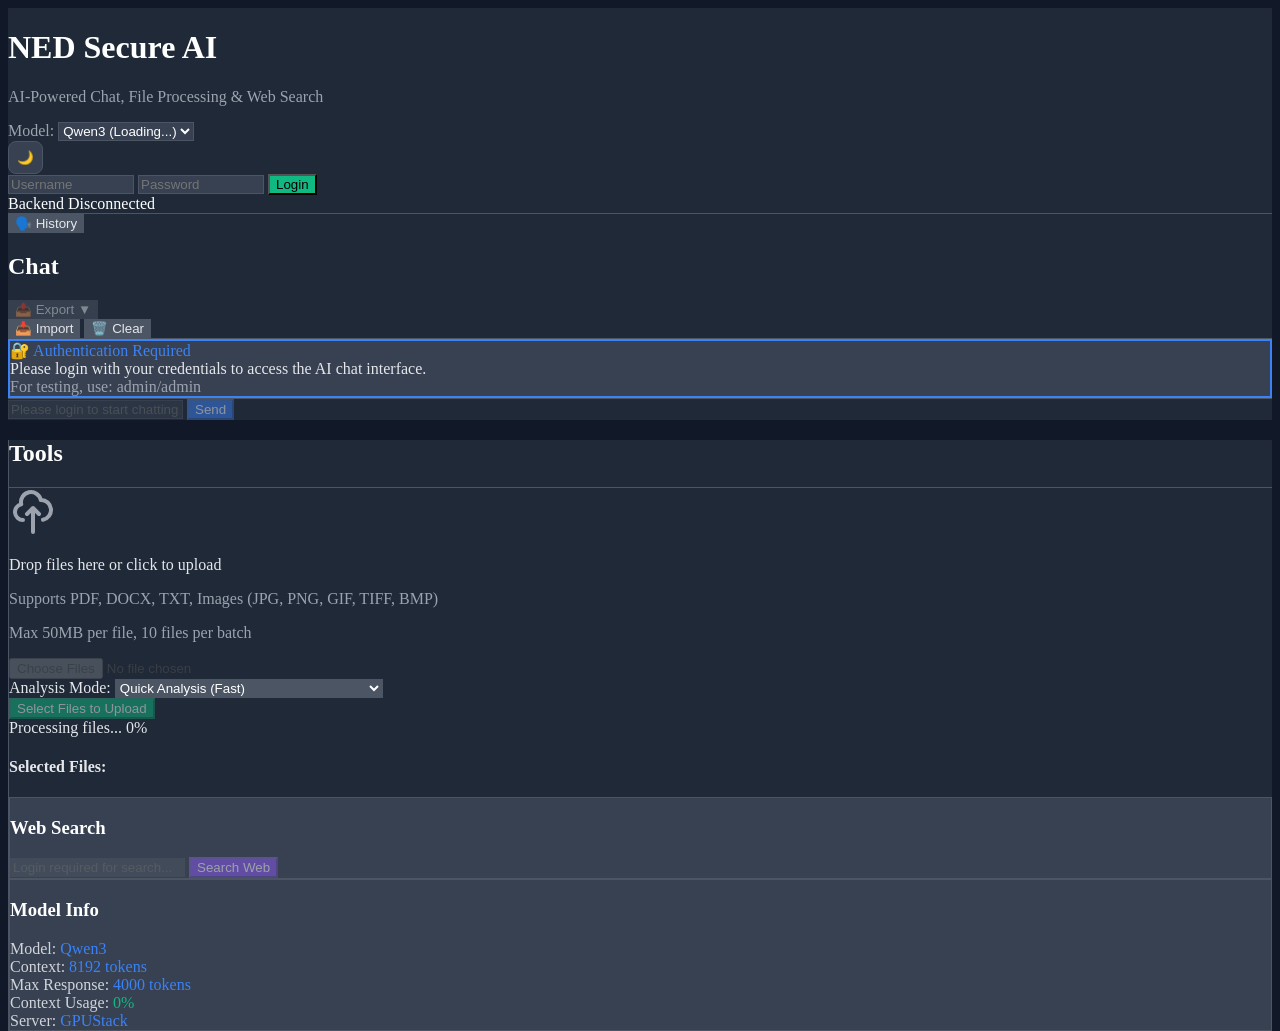
==== frontend/public/index.html @ 00bcbcbb "Initial clean project setup" ====
<!DOCTYPE html>
<html lang="en">
<head>
    <meta charset="UTF-8">
    <meta name="viewport" content="width=device-width, initial-scale=1.0">
    <title>NED Secure AI - CACHE BUSTER 21:52</title>
    <script src="./config.js"></script>
    <link rel="stylesheet" href="./static/styles/main.css?v=2025-01-29-23:00:00">
    <script src="./static/assets/marked.min.js"></script>
    <script src="./static/assets/highlight.min.js"></script>
    <link rel="stylesheet" href="./static/assets/github-dark.min.css" id="hljs-dark">
    <link rel="stylesheet" href="./static/assets/github.min.css" id="hljs-light" disabled>
    <style>
        /* Theme Variables */
        :root {
            --bg-primary: #111827;
            --bg-secondary: #1f2937;
            --bg-tertiary: #374151;
            --bg-quaternary: #4b5563;
            --text-primary: #ffffff;
            --text-secondary: #e5e7eb;
            --text-tertiary: #d1d5db;
            --text-muted: #9ca3af;
            --border-color: #4b5563;
            --accent-blue: #3b82f6;
            --accent-green: #10b981;
            --accent-purple: #8b5cf6;
            --accent-yellow: #f59e0b;
            --accent-red: #ef4444;
        }
        
        [data-theme="light"] {
            --bg-primary: #ffffff;
            --bg-secondary: #f9fafb;
            --bg-tertiary: #f3f4f6;
            --bg-quaternary: #e5e7eb;
            --text-primary: #111827;
            --text-secondary: #374151;
            --text-tertiary: #4b5563;
            --text-muted: #6b7280;
            --border-color: #d1d5db;
            --accent-blue: #2563eb;
            --accent-green: #059669;
            --accent-purple: #7c3aed;
            --accent-yellow: #d97706;
            --accent-red: #dc2626;
        }
        
        .chat-message {
            animation: fadeIn 0.3s ease-in;
        }
        @keyframes fadeIn {
            from { opacity: 0; transform: translateY(10px); }
            to { opacity: 1; transform: translateY(0); }
        }
        
        /* Theme toggle button */
        .theme-toggle {
            background: var(--bg-tertiary);
            border: 1px solid var(--border-color);
            color: var(--text-secondary);
            padding: 0.5rem;
            border-radius: 0.5rem;
            cursor: pointer;
            transition: all 0.2s;
        }
        
        .theme-toggle:hover {
            background: var(--bg-quaternary);
        }
        
        /* Markdown Styling using CSS Variables */
        .markdown-content h1, .markdown-content h2, .markdown-content h3 {
            color: var(--text-primary);
            font-weight: bold;
            margin: 1rem 0 0.5rem 0;
        }
        .markdown-content h1 { font-size: 1.5rem; border-bottom: 2px solid var(--border-color); padding-bottom: 0.5rem; }
        .markdown-content h2 { font-size: 1.3rem; border-bottom: 1px solid var(--border-color); padding-bottom: 0.3rem; }
        .markdown-content h3 { font-size: 1.1rem; }
        
        .markdown-content p {
            margin: 0.75rem 0;
            line-height: 1.6;
            color: var(--text-secondary);
        }
        
        .markdown-content code {
            background-color: var(--bg-tertiary);
            color: var(--accent-yellow);
            padding: 0.125rem 0.25rem;
            border-radius: 0.25rem;
            font-family: 'Consolas', 'Monaco', 'Courier New', monospace;
            font-size: 0.875rem;
        }
        
        .markdown-content pre {
            background-color: var(--bg-secondary);
            border: 1px solid var(--border-color);
            border-radius: 0.5rem;
            padding: 1rem;
            margin: 1rem 0;
            overflow-x: auto;
            position: relative;
        }
        
        .markdown-content pre code {
            background: none;
            color: var(--text-secondary);
            padding: 0;
            font-size: 0.875rem;
        }
        
        .markdown-content blockquote {
            border-left: 4px solid var(--accent-blue);
            margin: 1rem 0;
            padding-left: 1rem;
            color: var(--text-tertiary);
            font-style: italic;
        }
        
        .markdown-content ul, .markdown-content ol {
            margin: 0.75rem 0;
            padding-left: 1.5rem;
            color: var(--text-secondary);
        }
        
        .markdown-content li {
            margin: 0.25rem 0;
        }
        
        .markdown-content table {
            border-collapse: collapse;
            width: 100%;
            margin: 1rem 0;
        }
        
        .markdown-content th, .markdown-content td {
            border: 1px solid var(--border-color);
            padding: 0.5rem;
            text-align: left;
            color: var(--text-secondary);
        }
        
        .markdown-content th {
            background-color: var(--bg-tertiary);
            font-weight: bold;
            color: var(--text-primary);
        }
        
        .markdown-content a {
            color: var(--accent-blue);
            text-decoration: underline;
        }
        
        .markdown-content a:hover {
            opacity: 0.8;
        }
        
        .markdown-content strong {
            font-weight: bold;
            color: var(--text-primary);
        }
        
        .markdown-content em {
            font-style: italic;
            color: var(--text-secondary);
        }
        
        /* Copy button for code blocks */
        .code-block-wrapper {
            position: relative;
        }
        
        .copy-button {
            position: absolute;
            top: 0.5rem;
            right: 0.5rem;
            background-color: var(--bg-quaternary);
            color: var(--text-secondary);
            border: none;
            padding: 0.25rem 0.5rem;
            border-radius: 0.25rem;
            font-size: 0.75rem;
            cursor: pointer;
            opacity: 0.7;
            transition: opacity 0.2s;
        }
        
        .copy-button:hover {
            opacity: 1;
        }
    </style>
</head>
<body style="background-color: var(--bg-primary); color: var(--text-primary); display: flex; flex-direction: column; height: 100vh; overflow: hidden;" class="h-screen overflow-hidden flex flex-col">
    <!-- Header -->
    <div style="background-color: var(--bg-secondary); border-bottom: 1px solid var(--border-color);" class="px-6 py-4 flex-shrink-0">
        <div class="flex items-center justify-between">
            <div>
                <h1 class="text-2xl font-bold" style="color: var(--text-primary);">NED Secure AI</h1>
                <p class="text-sm" style="color: var(--text-muted);">AI-Powered Chat, File Processing & Web Search</p>
            </div>
            <div class="flex items-center gap-4">
                <!-- Model Selector -->
                <div class="flex items-center gap-2">
                    <span class="text-sm" style="color: var(--text-muted);">Model:</span>
                    <select 
                        id="modelSelector" 
                        class="px-3 py-1 rounded border focus:outline-none focus:ring-2 transition-colors text-sm"
                        style="background-color: var(--bg-tertiary); border: 1px solid var(--border-color); color: var(--text-primary);"
                        onchange="changeModel()"
                    >
                        <option value="qwen3">Qwen3 (Loading...)</option>
                    </select>
                </div>
                
                <button onclick="toggleTheme()" class="theme-toggle" title="Toggle Theme">
                    <span id="themeIcon">🌙</span>
                </button>
                
                <!-- Auth Section -->
                <div id="authSection" class="flex items-center gap-4">
                    <div id="loginForm" style="display: block;">
                        <div class="flex items-center gap-2">
                            <input 
                                type="text" 
                                id="username" 
                                placeholder="Username" 
                                class="px-3 py-2 rounded text-sm focus:outline-none focus:ring-2"
                                style="background-color: var(--bg-tertiary); border: 1px solid var(--border-color); color: var(--text-primary); focus:ring-color: var(--accent-blue); width: 120px;"
                                onkeypress="handleAuthKeyPress(event)"
                            />
                            <input 
                                type="password" 
                                id="password" 
                                placeholder="Password" 
                                class="px-3 py-2 rounded text-sm focus:outline-none focus:ring-2"
                                style="background-color: var(--bg-tertiary); border: 1px solid var(--border-color); color: var(--text-primary); focus:ring-color: var(--accent-blue); width: 120px;"
                                onkeypress="handleAuthKeyPress(event)"
                            />
                            <button 
                                onclick="login()" 
                                class="px-4 py-2 rounded text-sm font-medium text-white transition-colors"
                                style="background-color: var(--accent-green);"
                                onmouseover="this.style.opacity='0.9'"
                                onmouseout="this.style.opacity='1'"
                            >
                                Login
                            </button>
                        </div>
                    </div>
                    <div id="logoutSection" style="display: none;">
                        <div class="flex items-center gap-3">
                            <span class="text-sm" style="color: var(--text-primary);">Welcome, <span id="userDisplay"></span></span>
                            <button 
                                id="logoutButton"
                                onclick="logout()"
                                class="px-3 py-2 rounded text-sm font-medium text-white transition-colors"
                                style="background-color: var(--accent-red);"
                                onmouseover="this.style.opacity='0.9'"
                                onmouseout="this.style.opacity='1'"
                            >
                                Logout
                            </button>
                        </div>
                    </div>
                </div>
                
                <div id="connectionStatus" class="text-sm">
                    <div class="flex items-center gap-2">
                        <div class="w-3 h-3 bg-yellow-400 rounded-full"></div>
                        <span>Checking connection...</span>
                    </div>
                </div>
            </div>
        </div>
    </div>

    <!-- Main Interface -->
    <div class="flex flex-1 min-h-0">
        <!-- Conversation History Sidebar -->
        <div id="conversationSidebar" class="w-80 flex flex-col" style="background-color: var(--bg-secondary); border-right: 1px solid var(--border-color); display: none;">
            <div class="p-4" style="border-bottom: 1px solid var(--border-color);">
                <div class="flex items-center justify-between mb-4">
                    <h2 class="text-lg font-semibold" style="color: var(--text-primary);">Chat History</h2>
                    <button 
                        onclick="toggleConversationSidebar()" 
                        class="px-2 py-1 rounded text-xs"
                        style="background-color: var(--bg-tertiary); color: var(--text-secondary); border: 1px solid var(--border-color);"
                        title="Hide conversation history"
                    >
                        ✕
                    </button>
                </div>
                <div class="flex gap-2">
                    <button 
                        onclick="createNewConversation()" 
                        class="flex-1 px-3 py-2 rounded text-sm font-medium text-white transition-colors"
                        style="background-color: var(--accent-green);"
                        onmouseover="this.style.opacity='0.9'"
                        onmouseout="this.style.opacity='1'"
                    >
                        + New Chat
                    </button>
                </div>
                <div class="mt-3">
                    <input 
                        type="text" 
                        id="conversationSearch" 
                        placeholder="Search conversations..." 
                        class="w-full px-3 py-2 rounded text-sm focus:outline-none focus:ring-2"
                        style="background-color: var(--bg-tertiary); border: 1px solid var(--border-color); color: var(--text-primary);"
                        oninput="searchConversations()"
                    >
                </div>
            </div>
            
            <div class="flex-1 overflow-y-auto">
                <div id="conversationList" class="p-2">
                    <div class="text-center py-8 text-sm" style="color: var(--text-muted);">
                        No conversations yet. Start a new chat!
                    </div>
                </div>
            </div>
            
            <div class="p-4" style="border-top: 1px solid var(--border-color);">
                <div id="conversationStats" class="text-xs space-y-1" style="color: var(--text-muted);">
                    <div>Total conversations: <span id="totalConversations">0</span></div>
                    <div>Total messages: <span id="totalMessages">0</span></div>
                </div>
            </div>
        </div>
        
        <!-- Chat Section -->
        <div class="flex-1 flex flex-col">
            <div class="flex-1 flex flex-col m-4 rounded-lg min-h-0" style="background-color: var(--bg-secondary);">
                <div class="p-4 flex-shrink-0 flex items-center justify-between" style="border-bottom: 1px solid var(--border-color);">
                    <div class="flex items-center gap-3">
                        <button 
                            id="toggleHistoryButton"
                            onclick="toggleConversationSidebar()" 
                            class="px-3 py-1 rounded text-xs transition-colors flex items-center gap-1"
                            style="background-color: var(--bg-quaternary); color: var(--text-secondary); border: 1px solid var(--border-color);"
                            onmouseover="this.style.backgroundColor='var(--accent-blue)'; this.style.color='white'"
                            onmouseout="this.style.backgroundColor='var(--bg-quaternary)'; this.style.color='var(--text-secondary)'"
                            title="Toggle conversation history"
                        >
                            🗣️ History
                        </button>
                        <h2 class="text-xl font-semibold" style="color: var(--text-primary);">Chat</h2>
                    </div>
                    <div class="flex items-center gap-2">
                        <!-- Export Dropdown -->
                        <div class="relative" id="exportDropdown">
                            <button 
                                onclick="toggleExportDropdown()" 
                                class="px-3 py-1 rounded text-xs transition-colors flex items-center gap-1"
                                style="background-color: var(--bg-quaternary); color: var(--text-secondary); border: 1px solid var(--border-color);"
                                onmouseover="this.style.backgroundColor='var(--accent-blue)'; this.style.color='white'"
                                onmouseout="this.style.backgroundColor='var(--bg-quaternary)'; this.style.color='var(--text-secondary)'"
                                title="Export conversation in different formats"
                            >
                                📤 Export ▼
                            </button>
                            <div 
                                id="exportMenu" 
                                class="absolute top-full left-0 mt-1 w-40 rounded shadow-lg z-10" 
                                style="background-color: var(--bg-tertiary); border: 1px solid var(--border-color); display: none;"
                            >
                                <button 
                                    onclick="exportConversation('markdown')" 
                                    class="w-full text-left px-3 py-2 text-xs hover:bg-opacity-80 transition-colors"
                                    style="color: var(--text-primary); background-color: transparent;"
                                    onmouseover="this.style.backgroundColor='var(--accent-blue)'; this.style.color='white'"
                                    onmouseout="this.style.backgroundColor='transparent'; this.style.color='var(--text-primary)'"
                                >
                                    📄 Markdown (.md)
                                </button>
                                <button 
                                    onclick="exportConversation('text')" 
                                    class="w-full text-left px-3 py-2 text-xs hover:bg-opacity-80 transition-colors"
                                    style="color: var(--text-primary); background-color: transparent;"
                                    onmouseover="this.style.backgroundColor='var(--accent-blue)'; this.style.color='white'"
                                    onmouseout="this.style.backgroundColor='transparent'; this.style.color='var(--text-primary)'"
                                >
                                    📝 Plain Text (.txt)
                                </button>
                                <button 
                                    onclick="exportConversation('json')" 
                                    class="w-full text-left px-3 py-2 text-xs hover:bg-opacity-80 transition-colors"
                                    style="color: var(--text-primary); background-color: transparent;"
                                    onmouseover="this.style.backgroundColor='var(--accent-blue)'; this.style.color='white'"
                                    onmouseout="this.style.backgroundColor='transparent'; this.style.color='var(--text-primary)'"
                                >
                                    🔧 JSON (Technical)
                                </button>
                            </div>
                        </div>
                        
                        <!-- Import Button -->
                        <button 
                            onclick="triggerImport()" 
                            class="px-3 py-1 rounded text-xs transition-colors"
                            style="background-color: var(--bg-quaternary); color: var(--text-secondary); border: 1px solid var(--border-color);"
                            onmouseover="this.style.backgroundColor='var(--accent-green)'; this.style.color='white'"
                            onmouseout="this.style.backgroundColor='var(--bg-quaternary)'; this.style.color='var(--text-secondary)'"
                            title="Import conversation from JSON, Markdown, or Text file"
                        >
                            📥 Import
                        </button>
                        
                        <!-- Hidden file input for import -->
                        <input 
                            type="file" 
                            id="importFileInput" 
                            accept=".json,.md,.txt" 
                            style="display: none;" 
                            onchange="importConversation()"
                        >
                        
                        <!-- Clear Button -->
                        <button 
                            onclick="clearChat()" 
                            class="px-3 py-1 rounded text-xs transition-colors"
                            style="background-color: var(--bg-quaternary); color: var(--text-secondary); border: 1px solid var(--border-color);"
                            onmouseover="this.style.backgroundColor='var(--accent-red)'; this.style.color='white'"
                            onmouseout="this.style.backgroundColor='var(--bg-quaternary)'; this.style.color='var(--text-secondary)'"
                            title="Clear all chat messages"
                        >
                            🗑️ Clear
                        </button>
                    </div>
                </div>
                
                <!-- Chat Messages -->
                <div id="chatMessages" class="flex-1 overflow-y-auto p-4 min-h-0" style="background-color: var(--bg-primary);">
                    <div class="auth-required-message text-center p-8">
                        <div class="inline-block px-6 py-4 rounded-lg" style="background-color: var(--bg-tertiary); border: 2px solid var(--accent-blue);">
                            <div class="text-lg font-semibold mb-2" style="color: var(--accent-blue);">🔐 Authentication Required</div>
                            <div class="text-sm" style="color: var(--text-secondary);">Please login with your credentials to access the AI chat interface.</div>
                            <div class="text-xs mt-2" style="color: var(--text-muted);">For testing, use: admin/admin</div>
                        </div>
                    </div>
                </div>

                <!-- Chat Input -->
                <div class="p-4 flex-shrink-0" style="background-color: var(--bg-secondary); border-top: 1px solid var(--border-color);">
                    <div class="flex gap-3">
                        <input 
                            type="text" 
                            id="messageInput" 
                            placeholder="Please login to start chatting..." 
                            class="flex-1 px-4 py-3 rounded-lg focus:outline-none focus:ring-2 transition-colors"
                            style="background-color: var(--bg-tertiary); border: 1px solid var(--border-color); color: var(--text-primary); focus:ring-color: var(--accent-blue); opacity: 0.5;"
                            onkeypress="handleKeyPress(event)"
                            disabled
                        >
                        <button 
                            id="sendButton"
                            onclick="sendMessage()" 
                            class="px-8 py-3 rounded-lg focus:outline-none focus:ring-2 transition-colors"
                            style="background-color: var(--accent-blue); color: white; focus:ring-color: var(--accent-blue); opacity: 0.5;"
                            onmouseover="this.style.opacity='0.9'"
                            onmouseout="this.style.opacity='1'"
                            disabled
                        >
                            Send
                        </button>
                        
                        <button 
                            id="stopButton"
                            onclick="stopChat()" 
                            class="px-8 py-3 rounded-lg focus:outline-none focus:ring-2 transition-colors"
                            style="background-color: var(--accent-red); color: white; focus:ring-color: var(--accent-red); display: none;"
                            onmouseover="this.style.opacity='0.9'"
                            onmouseout="this.style.opacity='1'"
                        >
                            Stop
                        </button>
                    </div>
                </div>
            </div>
        </div>

        <!-- Tools Section -->
        <div class="w-80 flex flex-col" style="background-color: var(--bg-secondary); border-left: 1px solid var(--border-color);">
            <div class="p-4" style="border-bottom: 1px solid var(--border-color);">
                <h2 class="text-lg font-semibold" style="color: var(--text-primary);">Tools</h2>
            </div>
            
            <div class="flex-1 overflow-y-auto p-4 space-y-6">
                <!-- File Upload Section -->
                <div class="space-y-4">
                    <!-- File Upload Zone -->
                    <div 
                        id="fileUploadZone" 
                        class="border-2 border-dashed rounded-lg p-6 text-center transition-colors cursor-pointer"
                        style="border-color: var(--border-color); color: var(--text-secondary);"
                        onmouseover="this.style.borderColor='var(--accent-blue)'"
                        onmouseout="this.style.borderColor='var(--border-color)'"
                        onclick="document.getElementById('fileInput').click()"
                    >
                        <div class="space-y-2">
                            <svg class="mx-auto h-12 w-12" style="color: var(--text-muted); width: 48px !important; height: 48px !important; max-width: 48px !important; max-height: 48px !important;" fill="none" viewBox="0 0 24 24" stroke="currentColor">
                                <path stroke-linecap="round" stroke-linejoin="round" stroke-width="2" d="M7 16a4 4 0 01-.88-7.903A5 5 0 1115.9 6L16 6a5 5 0 011 9.9M15 13l-3-3m0 0l-3 3m3-3v12" />
                            </svg>
                            <div>
                                <p class="text-lg font-medium">Drop files here or click to upload</p>
                                <p class="text-sm" style="color: var(--text-muted);">
                                    Supports PDF, DOCX, TXT, Images (JPG, PNG, GIF, TIFF, BMP)
                                </p>
                                <p class="text-xs" style="color: var(--text-muted);">
                                    Max 50MB per file, 10 files per batch
                                </p>
                            </div>
                        </div>
                    </div>

                    <!-- File Input (Hidden) -->
                    <input 
                        type="file" 
                        id="fileInput" 
                        multiple
                        accept=".pdf,.docx,.txt,.jpg,.jpeg,.png,.gif,.tiff,.bmp"
                        class="hidden"
                        onchange="handleFileSelection()"
                    >

                    <!-- Analysis Mode Selection -->
                    <div class="space-y-2">
                        <label class="text-sm font-medium" style="color: var(--text-secondary);">Analysis Mode:</label>
                        <select 
                            id="analysisMode" 
                            class="w-full px-3 py-2 rounded-lg focus:outline-none focus:ring-2 transition-colors"
                            style="background-color: var(--bg-quaternary); border: 1px solid var(--border-color); color: var(--text-primary);"
                        >
                            <option value="quick">Quick Analysis (Fast)</option>
                            <option value="detailed">Detailed Analysis (Comprehensive)</option>
                            <option value="semantic">Semantic Analysis (Deep Understanding)</option>
                            <option value="structured">Structured Analysis (Document Structure)</option>
                        </select>
                    </div>

                    <!-- Upload Button -->
                    <button 
                        onclick="uploadFiles()" 
                        id="uploadButton"
                        disabled
                        class="w-full px-4 py-3 rounded-lg focus:outline-none focus:ring-2 transition-colors disabled:opacity-50 disabled:cursor-not-allowed"
                        style="background-color: var(--accent-green); color: white;"
                        onmouseover="if(!this.disabled) this.style.opacity='0.9'"
                        onmouseout="if(!this.disabled) this.style.opacity='1'"
                    >
                        <span id="uploadButtonText">Select Files to Upload</span>
                    </button>

                    <!-- Progress Bar -->
                    <div id="uploadProgress" class="hidden space-y-2">
                        <div class="flex justify-between text-sm">
                            <span style="color: var(--text-secondary);">Processing files...</span>
                            <span id="progressText" style="color: var(--text-secondary);">0%</span>
                        </div>
                        <div class="w-full bg-gray-200 rounded-full h-2" style="background-color: var(--bg-quaternary);">
                            <div id="progressBar" class="h-2 rounded-full transition-all duration-300" style="background-color: var(--accent-blue); width: 0%"></div>
                        </div>
                    </div>

                    <!-- Upload Status -->
                    <div id="uploadStatus" class="text-sm" style="color: var(--text-tertiary);"></div>

                    <!-- File List -->
                    <div id="fileList" class="space-y-2 hidden">
                        <h4 class="text-sm font-medium" style="color: var(--text-secondary);">Selected Files:</h4>
                        <div id="fileItems" class="space-y-1"></div>
                    </div>
                </div>

                <!-- Web Search -->
                <div class="rounded-lg p-6" style="background-color: var(--bg-tertiary); border: 1px solid var(--border-color);">
                    <h3 class="text-lg font-semibold mb-4" style="color: var(--text-primary);">Web Search</h3>
                    <div class="space-y-4">
                        <input 
                            type="text" 
                            id="searchInput" 
                            placeholder="Search query..." 
                            class="w-full px-3 py-3 rounded-lg focus:outline-none focus:ring-2 transition-colors"
                            style="background-color: var(--bg-quaternary); border: 1px solid var(--border-color); color: var(--text-primary);"
                            onkeypress="handleSearchKeyPress(event)"
                        >
                        <button 
                            onclick="performSearch()" 
                            class="w-full px-4 py-3 rounded-lg focus:outline-none focus:ring-2 transition-colors"
                            style="background-color: var(--accent-purple); color: white;"
                            onmouseover="this.style.opacity='0.9'"
                            onmouseout="this.style.opacity='1'"
                        >
                            Search Web
                        </button>
                        <div id="searchStatus" class="text-sm" style="color: var(--text-tertiary);"></div>
                    </div>
                </div>

                <!-- Model Info -->
                <div class="rounded-lg p-6" style="background-color: var(--bg-tertiary); border: 1px solid var(--border-color);">
                    <h3 class="text-lg font-semibold mb-4" style="color: var(--text-primary);">Model Info</h3>
                    <div class="space-y-2 text-sm" style="color: var(--text-tertiary);">
                        <div class="flex justify-between">
                            <span>Model:</span>
                            <span style="color: var(--accent-blue);">Qwen3</span>
                        </div>
                        <div class="flex justify-between">
                            <span>Context:</span>
                            <span style="color: var(--accent-blue);">8192 tokens</span>
                        </div>
                        <div class="flex justify-between">
                            <span>Max Response:</span>
                            <span style="color: var(--accent-blue);">4000 tokens</span>
                        </div>
                        <div class="flex justify-between">
                            <span>Context Usage:</span>
                            <span id="contextUsage" style="color: var(--accent-green);">0%</span>
                        </div>
                        <div class="flex justify-between">
                            <span>Server:</span>
                            <span style="color: var(--accent-blue);">GPUStack</span>
                        </div>
                    </div>
                </div>
            </div>
        </div>
    </div>

    <script>
        // Cache buster: 2025-06-29-21:50:52
        // DECLARE ALL VARIABLES FIRST - before any functions that might reference them
        const API_BASE = window.CONFIG ? window.CONFIG.BACKEND_URL : 'http://localhost:8001';
        
        let conversationContext = [];
        let currentModel = localStorage.getItem('selectedModel') || 'qwen3';
        let availableModels = [];
        
        // Authentication state
        let token = localStorage.getItem('authToken') || null;
        let refreshToken = localStorage.getItem('refreshToken') || null;
        
        // Streaming state tracking
        let currentAbortController = null;
        let isStreaming = false;
        
        // Response metrics tracking
        let responseMetrics = {
            startTime: null,
            firstTokenTime: null,
            endTime: null,
            totalTokens: 0,
            isFirstToken: true
        };
        
        // Additional variables that might be referenced
        let currentConversationId = null;
        let conversationHistoryVisible = false;
        
        // Make variables accessible on window object for debugging
        window.API_BASE = API_BASE;
        window.token = token;
        window.isStreaming = isStreaming;
        window.conversationContext = conversationContext;
        window.currentModel = currentModel;
        window.availableModels = availableModels;
        
        console.log('All variables defined successfully');
        
        // Check backend connection and load models on page load
        window.onload = function() {
            checkConnection();
            loadAvailableModels();
        };

        async function checkConnection() {
            try {
                const response = await fetch(`${API_BASE}/`);
                const data = await response.json();
                
                if (data.message) {
                    document.getElementById('connectionStatus').innerHTML = `
                        <div class="flex items-center gap-2">
                            <div class="w-3 h-3 bg-green-400 rounded-full"></div>
                            <span class="text-green-400">Backend Connected</span>
                        </div>
                    `;
                }
            } catch (error) {
                document.getElementById('connectionStatus').innerHTML = `
                    <div class="flex items-center gap-2">
                        <div class="w-3 h-3 bg-red-400 rounded-full"></div>
                        <span class="text-red-400">Backend Disconnected</span>
                    </div>
                `;
            }
        }

        function handleKeyPress(event) {
            if (event.key === 'Enter') {
                sendMessage();
            }
        }

        function handleSearchKeyPress(event) {
            if (event.key === 'Enter') {
                performSearch();
            }
        }

        // Calculate dynamic max_tokens based on model's context window and current conversation
        function calculateMaxTokens() {
            const currentModelData = availableModels.find(m => m.name === currentModel);
            if (!currentModelData || !currentModelData.meta?.n_ctx) {
                return 2000; // conservative fallback
            }
            
            const contextWindow = currentModelData.meta.n_ctx;
            const maxSafeTokens = currentModelData.meta?.max_safe_tokens || Math.floor(contextWindow * 0.8);
            
            // Estimate tokens in current conversation (rough approximation: 4 chars per token)
            let estimatedPromptTokens = 0;
            conversationContext.forEach(msg => {
                estimatedPromptTokens += Math.ceil(msg.content.length / 4);
            });
            
            // Add some buffer for the current user message and system prompts
            estimatedPromptTokens += 200;
            
            // Calculate available tokens for response (use full safe limit)
            const availableTokens = Math.max(0, maxSafeTokens - estimatedPromptTokens);
            
            // Set reasonable bounds - use more of the context window for large models
            const minTokens = 500;
            const maxTokens = Math.min(availableTokens, maxSafeTokens);
            
            // For very large context windows, allow higher response limits
            const finalMaxTokens = Math.max(minTokens, maxTokens);
            
            // Update context usage display
            updateContextUsage(estimatedPromptTokens, contextWindow, finalMaxTokens);
            
            return finalMaxTokens;
        }
        
        // Update context usage display
        function updateContextUsage(promptTokens, contextWindow, responseTokens) {
            const totalUsage = promptTokens + responseTokens;
            const usagePercent = Math.round((totalUsage / contextWindow) * 100);
            const usageElement = document.getElementById('contextUsage');
            
            if (usageElement) {
                let color = 'var(--accent-green)';
                if (usagePercent > 80) {
                    color = 'var(--accent-red)';
                } else if (usagePercent > 60) {
                    color = 'var(--accent-yellow)';
                } else if (usagePercent > 40) {
                    color = 'var(--accent-orange)';
                }
                
                usageElement.style.color = color;
                usageElement.textContent = `${usagePercent}% (${totalUsage.toLocaleString()}/${contextWindow.toLocaleString()})`;
            }
        }
        
        // Update context usage display based on current conversation state
        function updateContextUsageDisplay() {
            const currentModelData = availableModels.find(m => m.name === currentModel);
            if (!currentModelData || !currentModelData.meta?.n_ctx) {
                return;
            }
            
            const contextWindow = currentModelData.meta.n_ctx;
            
            // Calculate current prompt tokens
            let estimatedPromptTokens = 0;
            conversationContext.forEach(msg => {
                estimatedPromptTokens += Math.ceil(msg.content.length / 4);
            });
            estimatedPromptTokens += 200; // Buffer for user message and system prompts
            
            // Calculate estimated response tokens (use a reasonable default)
            const estimatedResponseTokens = Math.min(4000, Math.floor(contextWindow * 0.3));
            
            // Update the display
            updateContextUsage(estimatedPromptTokens, contextWindow, estimatedResponseTokens);
            
            // Also update the model info panel if it exists
            updateModelInfo();
        }

        function stopChat() {
            if (currentAbortController) {
                currentAbortController.abort();
                currentAbortController = null;
            }
            
            isStreaming = false;
            updateButtonStates();
            
            // Add stop message to chat
            addMessageToChat('system', 'Chat stopped by user.');
        }
        
        function updateButtonStates() {
            const sendButton = document.getElementById('sendButton');
            const stopButton = document.getElementById('stopButton');
            const messageInput = document.getElementById('messageInput');
            
            if (isStreaming) {
                // During streaming, show stop button and disable input
                sendButton.style.display = 'none';
                stopButton.style.display = 'flex';
                stopButton.disabled = false;
                stopButton.style.opacity = '1';
                messageInput.disabled = true;
                messageInput.style.opacity = '0.5';
            } else {
                // When not streaming, show send button and handle auth state
                sendButton.style.display = 'flex';
                stopButton.style.display = 'none';
                
                // Handle input and send button based on authentication
                if (token) {
                    messageInput.disabled = false;
                    messageInput.style.opacity = '1';
                    sendButton.disabled = false;
                    sendButton.style.opacity = '1';
                } else {
                    messageInput.disabled = true;
                    messageInput.style.opacity = '0.5';
                    sendButton.disabled = true;
                    sendButton.style.opacity = '0.5';
                }
            }
        }

        async function sendMessage() {
            // Check authentication first
            if (!token) {
                addMessageToChat('system', '🔐 Please login to send messages.');
                return;
            }
            
            console.log('sendMessage called with token:', token ? 'present' : 'missing');
            console.log('API_BASE:', API_BASE);
            
            const input = document.getElementById('messageInput');
            const message = input.value.trim();
            
            if (!message || isStreaming) return;

            // Set streaming state
            isStreaming = true;
            updateButtonStates();
            
            // Initialize response metrics
            responseMetrics = {
                startTime: performance.now(),
                firstTokenTime: null,
                endTime: null,
                totalTokens: 0,
                isFirstToken: true
            };
            
            // Create new AbortController for this request
            currentAbortController = new AbortController();

            // Auto-create conversation if none is active and we have a message
            if (!currentConversationId) {
                const newConversation = await createNewConversation(message);
                if (!newConversation) {
                    // If conversation creation failed, stop processing
                    isStreaming = false;
                    currentAbortController = null;
                    updateButtonStates();
                    return;
                }
            }

            // Add user message to chat
            addMessageToChat('user', message);
            input.value = '';

            // Create streaming message placeholder
            const streamingMessageId = addStreamingMessage('assistant');
            let fullResponse = '';

            // Calculate dynamic max_tokens
            const maxTokens = calculateMaxTokens();

            // Debug: Log conversation context
            console.log('Conversation context being sent to AI:', conversationContext);
            console.log('User message:', message);
            
            // Debug conversation context
            debugConversationContext();
            
            console.log('About to manage conversation context...');
            // Manage conversation context before sending
            manageConversationContext();
            
            console.log('About to calculate max tokens...');
            console.log('Max tokens calculated:', maxTokens);
            
            console.log('About to create streaming message...');
            console.log('Streaming message ID:', streamingMessageId);

            try {
                // Try streaming first
                console.log('Making streaming request to:', `${API_BASE}/api/inference/stream`);
                console.log('Request headers:', getAuthHeaders());
                console.log('Request body:', {
                    model: currentModel,
                    messages: [
                        ...conversationContext,
                        { role: "user", content: message }
                    ],
                    temperature: 0.7,
                    max_tokens: maxTokens,
                    repetition_penalty: 1.1,
                    frequency_penalty: 0.3,
                    presence_penalty: 0.1,
                    top_p: 0.9
                });
                
                console.log('About to make fetch request...');
                const response = await fetch(`${API_BASE}/api/inference/stream`, {
                    method: 'POST',
                    headers: getAuthHeaders(),
                    signal: currentAbortController.signal,
                    body: JSON.stringify({
                        model: currentModel,
                        messages: [
                            ...conversationContext,
                            { role: "user", content: message }
                        ],
                        temperature: 0.7,
                        max_tokens: maxTokens,
                        repetition_penalty: 1.1,
                        frequency_penalty: 0.3,
                        presence_penalty: 0.1,
                        top_p: 0.9
                    })
                });
                
                console.log('Fetch request completed');
                console.log('Response status:', response.status);
                console.log('Response headers:', response.headers);
                console.log('Response body exists:', !!response.body);

                if (response.ok && response.body) {
                    console.log('Starting to process streaming response...');
                    const reader = response.body.getReader();
                    const decoder = new TextDecoder();
                    
                    try {
                        while (true) {
                            // Check if request was aborted
                            if (currentAbortController.signal.aborted) {
                                console.log('Request was aborted, stopping stream processing');
                                reader.cancel();
                                break;
                            }
                            
                            const { value, done } = await reader.read();
                            if (done) {
                                console.log('Stream processing complete');
                                break;
                            }
                            
                            const chunk = decoder.decode(value);
                            console.log('Received chunk:', chunk);
                            const lines = chunk.split('\n');
                            
                            for (const line of lines) {
                                if (line.startsWith('data: ')) {
                                    const data = line.slice(6).trim();
                                    console.log('Processing data line:', data);
                                    
                                    if (data === '[DONE]') {
                                        console.log('Received [DONE] signal');
                                        break;
                                    }
                                    
                                    if (data) {
                                        try {
                                            const parsed = JSON.parse(data);
                                            const content = parsed.choices?.[0]?.delta?.content || '';
                                            console.log('Parsed content:', content);
                                            
                                            if (content) {
                                                // Track first token time
                                                if (responseMetrics.isFirstToken) {
                                                    responseMetrics.firstTokenTime = performance.now();
                                                    responseMetrics.isFirstToken = false;
                                                    console.log('First token received');
                                                }
                                                
                                                // Count tokens (approximate)
                                                responseMetrics.totalTokens += content.length;
                                                
                                                fullResponse += content;
                                                console.log('Updating streaming message with:', fullResponse.substring(0, 50) + '...');
                                                updateStreamingMessage(streamingMessageId, fullResponse);
                                            }
                                        } catch (e) {
                                            console.log('JSON parse error:', e);
                                            // Ignore JSON parse errors
                                        }
                                    }
                                }
                            }
                        }
                        
                        // Capture end time and finalize metrics
                        responseMetrics.endTime = performance.now();
                        
                        // Finalize the streaming message (remove cursor)
                        finalizeStreamingMessage(streamingMessageId, fullResponse);
                        
                        // Display response metrics
                        displayResponseMetrics(streamingMessageId);
                        
                        // Save messages to conversation history
                        await saveMessageToConversation('user', message);
                        await saveMessageToConversation('assistant', fullResponse);
                        
                        // Update conversation context with complete response
                        conversationContext.push(
                            { role: "user", content: message },
                            { role: "assistant", content: fullResponse }
                        );
                        
                        // Keep only last 10 messages for context
                        if (conversationContext.length > 20) {
                            conversationContext = conversationContext.slice(-20);
                        }
                        
                        // Update context usage display after conversation changes
                        updateContextUsageDisplay();
                        
                        // Update conversation list if visible
                        if (conversationHistoryVisible) {
                            loadConversations();
                        }
                        
                    } catch (streamError) {
                        console.error('Streaming error:', streamError);
                        if (!currentAbortController.signal.aborted) {
                            // Fall back to non-streaming only if not aborted
                            await sendNonStreamingMessage(message, streamingMessageId);
                        } else {
                            removeMessage(streamingMessageId);
                        }
                    }
                } else {
                    // Fall back to non-streaming
                    await sendNonStreamingMessage(message, streamingMessageId);
                }
            } catch (error) {
                if (!currentAbortController.signal.aborted) {
                    removeMessage(streamingMessageId);
                    addMessageToChat('system', `Error: ${error.message}`);
                } else {
                    removeMessage(streamingMessageId);
                }
            } finally {
                // Always reset streaming state
                isStreaming = false;
                currentAbortController = null;
                updateButtonStates();
            }
        }
        
        async function sendNonStreamingMessage(message, streamingMessageId) {
            try {
                removeMessage(streamingMessageId);
                
                // Calculate dynamic max_tokens
                const maxTokens = calculateMaxTokens();
                
                // Debug: Log conversation context for non-streaming
                console.log('Non-streaming conversation context:', conversationContext);
                
                // Manage conversation context before sending
                manageConversationContext();
                
                // Debug conversation context
                debugConversationContext();
                
                const response = await fetch(`${API_BASE}/api/inference/infer`, {
                    method: 'POST',
                    headers: getAuthHeaders(),
                    body: JSON.stringify({
                        model: currentModel,
                        messages: [
                            ...conversationContext,
                            { role: "user", content: message }
                        ],
                        temperature: 0.7,
                        max_tokens: maxTokens,
                        repetition_penalty: 1.1,
                        frequency_penalty: 0.3,
                        presence_penalty: 0.1,
                        top_p: 0.9
                    })
                });

                if (response.ok) {
                    const data = await response.json();
                    const aiResponse = data.choices?.[0]?.message?.content || 'No response received';
                    
                    addMessageToChat('assistant', aiResponse);
                    
                    conversationContext.push(
                        { role: "user", content: message },
                        { role: "assistant", content: aiResponse }
                    );
                    
                    if (conversationContext.length > 20) {
                        conversationContext = conversationContext.slice(-20);
                    }
                    
                    // Update context usage display after conversation changes
                    updateContextUsageDisplay();
                } else {
                    addMessageToChat('system', 'Error: Could not connect to GPUStack');
                }
            } catch (error) {
                addMessageToChat('system', `Error: ${error.message}`);
            }
        }

        // File handling functions
        let selectedFiles = [];

        function handleFileSelection() {
            const fileInput = document.getElementById('fileInput');
            const uploadButton = document.getElementById('uploadButton');
            const uploadButtonText = document.getElementById('uploadButtonText');
            const fileList = document.getElementById('fileList');
            const fileItems = document.getElementById('fileItems');

            selectedFiles = Array.from(fileInput.files);
            
            if (selectedFiles.length > 0) {
                uploadButton.disabled = false;
                uploadButtonText.textContent = `Upload ${selectedFiles.length} File${selectedFiles.length > 1 ? 's' : ''}`;
                
                // Show file list
                fileList.classList.remove('hidden');
                fileItems.innerHTML = '';
                
                selectedFiles.forEach((file, index) => {
                    const fileItem = document.createElement('div');
                    fileItem.className = 'flex items-center justify-between p-2 rounded';
                    fileItem.style.backgroundColor = 'var(--bg-quaternary)';
                    
                    const fileInfo = document.createElement('div');
                    fileInfo.className = 'flex-1';
                    fileInfo.innerHTML = `
                        <div class="text-sm font-medium" style="color: var(--text-primary);">${file.name}</div>
                        <div class="text-xs" style="color: var(--text-muted);">${(file.size / 1024 / 1024).toFixed(2)} MB</div>
                    `;
                    
                    const removeBtn = document.createElement('button');
                    removeBtn.className = 'ml-2 px-2 py-1 text-xs rounded';
                    removeBtn.style.backgroundColor = 'var(--accent-red)';
                    removeBtn.style.color = 'white';
                    removeBtn.textContent = 'Remove';
                    removeBtn.onclick = () => removeFile(index);
                    
                    fileItem.appendChild(fileInfo);
                    fileItem.appendChild(removeBtn);
                    fileItems.appendChild(fileItem);
                });
            } else {
                uploadButton.disabled = true;
                uploadButtonText.textContent = 'Select Files to Upload';
                fileList.classList.add('hidden');
            }
        }

        function removeFile(index) {
            selectedFiles.splice(index, 1);
            handleFileSelection();
        }

        async function uploadFiles() {
            // Check authentication first
            if (!token) {
                updateStatus('uploadStatus', 'Please login to upload files', 'text-red-400');
                return;
            }
            
            if (selectedFiles.length === 0) {
                updateStatus('uploadStatus', 'Please select files', 'text-red-400');
                return;
            }

            // Check file size on frontend (50MB limit)
            if (selectedFiles.some(file => file.size > 50 * 1024 * 1024)) {
                updateStatus('uploadStatus', 'File too large (max 50MB)', 'text-red-400');
                return;
            }

            // Show progress
            const progressDiv = document.getElementById('uploadProgress');
            const progressBar = document.getElementById('progressBar');
            const progressText = document.getElementById('progressText');
            progressDiv.classList.remove('hidden');

            updateStatus('uploadStatus', 'Processing files...', 'text-blue-400');

            try {
                const analysisMode = document.getElementById('analysisMode').value;
                const formData = new FormData();
                
                selectedFiles.forEach(file => {
                    // Use 'file' for single file upload, 'files' for batch upload
                    const paramName = selectedFiles.length === 1 ? 'file' : 'files';
                    formData.append(paramName, file);
                });
                formData.append('analysis_mode', analysisMode);
                formData.append('model_name', currentModel);

                // Determine endpoint based on file count
                const endpoint = selectedFiles.length === 1 ? '/api/files/upload' : '/api/files/upload/batch';
                
                const response = await fetch(`${API_BASE}${endpoint}`, {
                    method: 'POST',
                    headers: {
                        'Authorization': token ? `Bearer ${token}` : undefined
                    },
                    body: formData
                });

                if (response.ok) {
                    const data = await response.json();
                    console.log('Enhanced file processing result:', data);
                    
                    // Update progress
                    progressBar.style.width = '100%';
                    progressText.textContent = '100%';
                    
                    // Create detailed status message
                    let statusMessage = '';
                    if (selectedFiles.length === 1) {
                        const structureInfo = data.structure_info || {};
                        const aiInsights = data.ai_insights || {};
                        
                        let statusDetails = [];
                        if (structureInfo.word_count) statusDetails.push(`${structureInfo.word_count} words`);
                        if (structureInfo.page_count) statusDetails.push(`${structureInfo.page_count} pages`);
                        if (aiInsights.summary) statusDetails.push('AI analysis applied');
                        
                        statusMessage = statusDetails.length > 0 
                            ? `File processed successfully! (${statusDetails.join(', ')})`
                            : 'File processed successfully!';
                    } else {
                        statusMessage = `Batch processed: ${data.successful_files}/${data.total_files} files successfully`;
                    }
                    
                    updateStatus('uploadStatus', statusMessage, 'text-green-400');
                    
                    // Create enhanced file message with debugging
                    console.log('Creating file message with data:', data);
                    const fileMessage = createEnhancedFileMessage(data);
                    console.log('Created file message:', fileMessage);
                    addMessageToChat('system', fileMessage);
                    
                    // Add a helpful message to let user know they can ask questions
                    addMessageToChat('system', `✅ Document "${data.filename}" has been processed and is now available for questions. You can ask me anything about this document!`);
                    
                    // Add content to conversation context
                    if (data.content) {
                        console.log('Adding file content to conversation context:', {
                            filename: data.filename,
                            contentLength: data.content.length,
                            hasAIInsights: !!(data.ai_insights && data.ai_insights.summary)
                        });
                        // Create a single, well-structured system message with all file information
                        let fileContextMessage = `=== DOCUMENT CONTEXT ===\n`;
                        fileContextMessage += `Filename: ${data.filename}\n`;
                        fileContextMessage += `Type: ${data.content_type}\n`;
                        
                        // Add metadata if available
                        if (data.metadata) {
                            if (data.metadata.title) fileContextMessage += `Title: ${data.metadata.title}\n`;
                            if (data.metadata.author) fileContextMessage += `Author: ${data.metadata.author}\n`;
                            if (data.metadata.word_count) fileContextMessage += `Word Count: ${data.metadata.word_count}\n`;
                            if (data.metadata.page_count) fileContextMessage += `Pages: ${data.metadata.page_count}\n`;
                        }
                        
                        // Add AI insights if available
                        if (data.ai_insights && data.ai_insights.summary) {
                            fileContextMessage += `\n=== DOCUMENT SUMMARY ===\n${data.ai_insights.summary}\n`;
                            
                            if (data.ai_insights.key_points && data.ai_insights.key_points.length > 0) {
                                fileContextMessage += `\n=== KEY POINTS ===\n`;
                                data.ai_insights.key_points.forEach((point, index) => {
                                    fileContextMessage += `${index + 1}. ${point}\n`;
                                });
                            }
                            
                            if (data.ai_insights.topics && data.ai_insights.topics.length > 0) {
                                fileContextMessage += `\n=== TOPICS ===\n${data.ai_insights.topics.join(', ')}\n`;
                            }
                        }
                        
                        // Add the main document content
                        fileContextMessage += `\n=== DOCUMENT CONTENT ===\n${data.content}\n`;
                        fileContextMessage += `\n=== END DOCUMENT ===\n`;
                        fileContextMessage += `\nYou now have access to this document. When asked questions about it, refer to the content above and provide detailed, accurate answers based on the document information.`;
                        
                        // Add as a single system message to conversation context
                        conversationContext.push({
                            role: "system",
                            content: fileContextMessage
                        });
                        
                        // Keep conversation context manageable - prioritize file content
                        if (conversationContext.length > 15) {
                            // Keep the most recent file context and recent conversation
                            const fileMessages = conversationContext.filter(msg => 
                                msg.role === "system" && msg.content.includes("=== DOCUMENT CONTEXT ===")
                            );
                            const recentMessages = conversationContext.filter(msg => 
                                msg.role !== "system" || !msg.content.includes("=== DOCUMENT CONTEXT ===")
                            ).slice(-10);
                            
                            conversationContext = [...fileMessages, ...recentMessages];
                        }
                        
                        // Debug logging
                        console.log('Added file to conversation context:', {
                            filename: data.filename,
                            contextLength: fileContextMessage.length,
                            totalContextMessages: conversationContext.length
                        });
                        
                        // Update context usage display after file upload
                        updateContextUsageDisplay();
                    }
                    
                    // Clear files
                    selectedFiles = [];
                    document.getElementById('fileInput').value = '';
                    handleFileSelection();
                    
                } else {
                    const errorData = await response.json().catch(() => ({}));
                    const errorMessage = errorData.detail || 'Upload failed';
                    updateStatus('uploadStatus', errorMessage, 'text-red-400');
                }
            } catch (error) {
                updateStatus('uploadStatus', `Error: ${error.message}`, 'text-red-400');
            } finally {
                // Hide progress after a delay
                setTimeout(() => {
                    document.getElementById('uploadProgress').classList.add('hidden');
                    progressBar.style.width = '0%';
                    progressText.textContent = '0%';
                }, 2000);
            }
        }
        
        function createEnhancedFileMessage(data) {
            const { filename, content_type, metadata, structure_info, processing_notes } = data;
            
            let message = `**File Processed: ${filename}**\n\n`;
            
            // Add file type and basic info
            message += `📄 **Type:** ${content_type}\n`;
            
            // Add metadata if available - with safe property access
            if (metadata && metadata.title) message += `📝 **Title:** ${metadata.title}\n`;
            if (metadata && metadata.author) message += `👤 **Author:** ${metadata.author}\n`;
            
            // Add structure information
            if (structure_info) {
                const details = [];
                if (structure_info.word_count) details.push(`${structure_info.word_count} words`);
                if (structure_info.page_count) details.push(`${structure_info.page_count} pages`);
                if (structure_info.has_headers) details.push('structured sections');
                if (structure_info.has_tables) details.push('data tables');
                
                if (details.length > 0) {
                    message += `📊 **Content:** ${details.join(', ')}\n`;
                }
            }
            
            // Add processing notes
            if (processing_notes && processing_notes.length > 0) {
                message += `\n✅ **Processing:**\n`;
                processing_notes.forEach(note => {
                    message += `• ${note}\n`;
                });
            }
            
            message += `\n*The file content has been analyzed and optimized for AI interaction. You can now ask questions about this document.*`;
            
            return message;
        }

        async function performSearch() {
            // Check authentication first
            if (!token) {
                updateStatus('searchStatus', 'Please login to use search', 'text-red-400');
                return;
            }
            
            const searchInput = document.getElementById('searchInput');
            const query = searchInput.value.trim();
            
            if (!query) {
                updateStatus('searchStatus', 'Please enter a search query', 'text-red-400');
                return;
            }

            updateStatus('searchStatus', 'Searching...', 'text-blue-400');

            try {
                const response = await fetch(`${API_BASE}/api/tools/search`, {
                    method: 'POST',
                    headers: getAuthHeaders(),
                    body: JSON.stringify({ q: query, model: currentModel })
                });

                if (response.ok) {
                    const data = await response.json();
                    console.log('Search response:', data); // Debug
                    updateStatus('searchStatus', 'Search completed!', 'text-green-400');
                    
                    // Extract search result data
                    const searchResult = data.result;
                    const results = searchResult.results || [];
                    const llmSummary = searchResult.llm_summary || null;
                    const processingStatus = searchResult.processing_status || null;
                    
                    console.log('Results:', results.length, 'LLM:', !!llmSummary, 'Status:', processingStatus); // Debug
                    
                    // Display enhanced search results with LLM processing
                    displaySearchResults(results, llmSummary, processingStatus);
                    
                    // Create enhanced context summary for AI
                    let contextSummary;
                    if (llmSummary && processingStatus === 'success') {
                        // Use the LLM-processed summary as primary context
                        contextSummary = `=== WEB SEARCH CONTEXT ===\n`;
                        contextSummary += `Query: "${query}"\n`;
                        contextSummary += `Results: ${results.length} sources found\n`;
                        contextSummary += `\n=== SEARCH SUMMARY ===\n${llmSummary}\n`;
                        contextSummary += `\n=== END SEARCH ===\n`;
                        contextSummary += `\nYou now have access to this web search information. When asked questions about this topic, refer to the search results above and provide detailed, accurate answers based on the information found.`;
                    } else {
                        // Fall back to basic summary
                        const basicSummary = createSearchContextSummary(results);
                        contextSummary = `=== WEB SEARCH CONTEXT ===\n`;
                        contextSummary += `Query: "${query}"\n`;
                        contextSummary += `Results: ${results.length} sources found\n`;
                        contextSummary += `\n=== SEARCH RESULTS ===\n${basicSummary}\n`;
                        contextSummary += `\n=== END SEARCH ===\n`;
                        contextSummary += `\nYou now have access to this web search information. When asked questions about this topic, refer to the search results above and provide detailed, accurate answers based on the information found.`;
                    }
                    
                    conversationContext.push({
                        role: "system",
                        content: contextSummary
                    });
                    
                    // Keep conversation context manageable - prioritize search content
                    if (conversationContext.length > 15) {
                        // Keep the most recent search context and recent conversation
                        const searchMessages = conversationContext.filter(msg => 
                            msg.role === "system" && msg.content.includes("=== WEB SEARCH CONTEXT ===")
                        );
                        const recentMessages = conversationContext.filter(msg => 
                            msg.role !== "system" || !msg.content.includes("=== WEB SEARCH CONTEXT ===")
                        ).slice(-10);
                        
                                            conversationContext = [...searchMessages, ...recentMessages];
                }
                
                // Update context usage display after search
                updateContextUsageDisplay();
                
                searchInput.value = '';
                } else {
                    updateStatus('searchStatus', 'Search failed', 'text-red-400');
                }
            } catch (error) {
                updateStatus('searchStatus', `Error: ${error.message}`, 'text-red-400');
            }
        }

        function addMessageToChat(role, content) {
            const chatMessages = document.getElementById('chatMessages');
            
            // Clear initial message
            if (chatMessages.children.length === 1 && chatMessages.children[0].querySelector('[style*="color: var(--text-muted)"]')) {
                chatMessages.innerHTML = '';
            }

            const messageDiv = document.createElement('div');
            messageDiv.className = `chat-message mb-4 ${role === 'user' ? 'text-right' : 'text-left'}`;

            // Render content based on role
            let renderedContent;
            if (role === 'assistant') {
                // Render markdown for AI responses
                renderedContent = renderMarkdown(content);
            } else {
                // Plain text for user and system messages
                renderedContent = `<div class="whitespace-pre-wrap text-sm leading-relaxed">${escapeHtml(content)}</div>`;
            }

            // Use CSS variables for styling
            let messageStyle, textColor;
            if (role === 'user') {
                messageStyle = 'background-color: var(--accent-blue); color: white;';
                textColor = 'color: white;';
            } else if (role === 'assistant') {
                messageStyle = 'background-color: var(--bg-tertiary); color: var(--text-secondary); border: 1px solid var(--border-color);';
                textColor = 'color: var(--text-primary);';
            } else {
                messageStyle = 'background-color: var(--accent-yellow); color: var(--bg-primary);';
                textColor = 'color: var(--bg-primary);';
            }

            messageDiv.innerHTML = `
                <div class="inline-block max-w-full lg:max-w-4xl px-4 py-3 rounded-lg" style="${messageStyle}">
                    <div class="text-xs opacity-75 mb-2" style="${textColor}">${role.charAt(0).toUpperCase() + role.slice(1)}</div>
                    ${renderedContent}
                </div>
            `;

            chatMessages.appendChild(messageDiv);
            
            // Apply syntax highlighting to code blocks for assistant messages
            if (role === 'assistant') {
                messageDiv.querySelectorAll('pre code').forEach((block) => {
                    hljs.highlightElement(block);
                });
            }
            
            chatMessages.scrollTop = chatMessages.scrollHeight;
        }

        function addStreamingMessage(role) {
            const chatMessages = document.getElementById('chatMessages');
            
            // Clear initial message
            if (chatMessages.children.length === 1 && chatMessages.children[0].querySelector('[style*="color: var(--text-muted)"]')) {
                chatMessages.innerHTML = '';
            }

            const messageDiv = document.createElement('div');
            const messageId = 'streaming-' + Date.now();
            messageDiv.id = messageId;
            messageDiv.className = `chat-message mb-4 ${role === 'user' ? 'text-right' : 'text-left'}`;

            // Use CSS variables for styling
            let messageStyle, textColor;
            if (role === 'user') {
                messageStyle = 'background-color: var(--accent-blue); color: white;';
                textColor = 'color: white;';
            } else if (role === 'assistant') {
                messageStyle = 'background-color: var(--bg-tertiary); color: var(--text-secondary); border: 1px solid var(--border-color);';
                textColor = 'color: var(--text-primary);';
            } else {
                messageStyle = 'background-color: var(--accent-yellow); color: var(--bg-primary);';
                textColor = 'color: var(--bg-primary);';
            }

            messageDiv.innerHTML = `
                <div class="inline-block max-w-full lg:max-w-4xl px-4 py-3 rounded-lg" style="${messageStyle}">
                    <div class="text-xs opacity-75 mb-2" style="${textColor}">${role.charAt(0).toUpperCase() + role.slice(1)}</div>
                    <div class="whitespace-pre-wrap text-sm leading-relaxed" id="${messageId}-content" style="${textColor}">▋</div>
                </div>
            `;

            chatMessages.appendChild(messageDiv);
            chatMessages.scrollTop = chatMessages.scrollHeight;
            
            return messageId;
        }
        
        function updateStreamingMessage(messageId, content) {
            const contentElement = document.getElementById(messageId + '-content');
            if (contentElement) {
                contentElement.textContent = content + '▋';
                const chatMessages = document.getElementById('chatMessages');
                chatMessages.scrollTop = chatMessages.scrollHeight;
            }
        }
        
        function finalizeStreamingMessage(messageId, content) {
            const messageElement = document.getElementById(messageId);
            const contentElement = document.getElementById(messageId + '-content');
            
            if (contentElement && messageElement) {
                // Replace the plain text content with rendered markdown
                const markdownHtml = renderMarkdown(content);
                
                // Get the parent bubble container
                const bubbleContainer = contentElement.parentElement;
                const roleHeader = bubbleContainer.querySelector('.text-xs');
                
                // Replace the content while preserving the role header
                bubbleContainer.innerHTML = roleHeader.outerHTML + markdownHtml;
                
                // Apply syntax highlighting
                bubbleContainer.querySelectorAll('pre code').forEach((block) => {
                    hljs.highlightElement(block);
                });
            }
        }
        
        function removeMessage(messageId) {
            const messageElement = document.getElementById(messageId);
            if (messageElement) {
                messageElement.remove();
            }
        }
        
        function displayResponseMetrics(messageId) {
            // Calculate metrics
            const totalTime = (responseMetrics.endTime - responseMetrics.startTime) / 1000; // seconds
            const timeToFirstToken = responseMetrics.firstTokenTime ? 
                (responseMetrics.firstTokenTime - responseMetrics.startTime) / 1000 : null;
            
            // Estimate tokens per second (rough approximation)
            const estimatedTokens = Math.max(responseMetrics.totalTokens / 4, 1); // ~4 chars per token
            const tokensPerSecond = estimatedTokens / totalTime;
            
            // Create metrics display
            const messageElement = document.getElementById(messageId);
            if (messageElement) {
                const metricsDiv = document.createElement('div');
                metricsDiv.className = 'mt-3 pt-2 text-xs opacity-70';
                metricsDiv.style.borderTop = '1px solid var(--border-color)';
                metricsDiv.style.color = 'var(--text-muted)';
                
                let metricsHtml = '';
                
                // Format metrics display
                if (timeToFirstToken) {
                    metricsHtml += `⚡ First token: ${timeToFirstToken.toFixed(2)}s | `;
                }
                
                metricsHtml += `⏱️ Total time: ${totalTime.toFixed(2)}s | `;
                metricsHtml += `🚀 Speed: ~${tokensPerSecond.toFixed(1)} tokens/s`;
                
                if (estimatedTokens > 1) {
                    metricsHtml += ` | 📊 ~${Math.round(estimatedTokens)} tokens`;
                }
                
                metricsDiv.innerHTML = metricsHtml;
                
                // Add to the message bubble
                const bubbleContainer = messageElement.querySelector('.inline-block');
                if (bubbleContainer) {
                    bubbleContainer.appendChild(metricsDiv);
                }
            }
        }

        function updateStatus(elementId, message, className) {
            const element = document.getElementById(elementId);
            element.textContent = message;
            element.className = `text-sm ${className}`;
            
            // Clear status after 3 seconds
            setTimeout(() => {
                element.textContent = '';
                element.className = 'text-sm';
            }, 3000);
        }
        
        // HTML escape function (must be defined early)
        function escapeHtml(text) {
            const div = document.createElement('div');
            div.textContent = text;
            return div.innerHTML;
        }
        
        // Clear chat function
        function clearChat() {
            // Check authentication first
            if (!token) {
                addMessageToChat('system', '🔐 Please login to clear conversations.');
                return;
            }
            
            const chatMessages = document.getElementById('chatMessages');
            
            // Clear all messages - show different content based on auth status
            if (token) {
                chatMessages.innerHTML = '<div class="text-center" style="color: var(--text-muted);">Start a conversation...</div>';
            } else {
                // Show authentication required message when not logged in
                chatMessages.innerHTML = `
                    <div class="auth-required-message text-center p-8">
                        <div class="inline-block px-6 py-4 rounded-lg" style="background-color: var(--bg-tertiary); border: 2px solid var(--accent-blue);">
                            <div class="text-lg font-semibold mb-2" style="color: var(--accent-blue);">🔐 Authentication Required</div>
                            <div class="text-sm" style="color: var(--text-secondary);">Please login with your credentials to access the AI chat interface.</div>
                            <div class="text-xs mt-2" style="color: var(--text-muted);">For testing, use: admin/admin</div>
                        </div>
                    </div>
                `;
            }
            
            // Clear conversation context and reset conversation state
            conversationContext = [];
            currentConversationId = null;
            
            // Refresh conversation list if visible to remove active state
            if (conversationHistoryVisible) {
                loadConversations();
            }
            
            // Show confirmation message briefly
            const confirmationDiv = document.createElement('div');
            confirmationDiv.className = 'chat-message mb-4 text-center';
            confirmationDiv.innerHTML = `
                <div class="inline-block px-4 py-2 rounded-lg" style="background-color: var(--accent-green); color: white;">
                    <div class="text-xs">✓ Chat cleared</div>
                </div>
            `;
            
            chatMessages.appendChild(confirmationDiv);
            
            // Remove confirmation after 2 seconds
            setTimeout(() => {
                if (confirmationDiv.parentNode) {
                    confirmationDiv.remove();
                }
            }, 2000);
        }
        
        // Theme toggle functionality
        function toggleTheme() {
            const html = document.documentElement;
            const themeIcon = document.getElementById('themeIcon');
            const currentTheme = html.getAttribute('data-theme');
            
            if (currentTheme === 'light') {
                html.removeAttribute('data-theme');
                themeIcon.textContent = '🌙';
                localStorage.setItem('theme', 'dark');
                // Switch to dark syntax highlighting
                document.getElementById('hljs-dark').disabled = false;
                document.getElementById('hljs-light').disabled = true;
            } else {
                html.setAttribute('data-theme', 'light');
                themeIcon.textContent = '☀️';
                localStorage.setItem('theme', 'light');
                // Switch to light syntax highlighting
                document.getElementById('hljs-dark').disabled = true;
                document.getElementById('hljs-light').disabled = false;
            }
        }
        
        // Initialize theme from localStorage
        function initTheme() {
            const savedTheme = localStorage.getItem('theme');
            const html = document.documentElement;
            const themeIcon = document.getElementById('themeIcon');
            
            if (savedTheme === 'light') {
                html.setAttribute('data-theme', 'light');
                themeIcon.textContent = '☀️';
                // Enable light syntax highlighting
                document.getElementById('hljs-dark').disabled = true;
                document.getElementById('hljs-light').disabled = false;
            } else {
                html.removeAttribute('data-theme');
                themeIcon.textContent = '🌙';
                // Enable dark syntax highlighting
                document.getElementById('hljs-dark').disabled = false;
                document.getElementById('hljs-light').disabled = true;
            }
        }
        
        // Markdown rendering with copy buttons
        function renderMarkdown(content) {
            try {
                // Sanitize content to handle special tags that might interfere with markdown
                let sanitizedContent = content;
                
                // Escape angle brackets in reasoning tags like <think>
                sanitizedContent = sanitizedContent.replace(/\u003cthink\u003e/gi, '\u003cthink\u003e');
                sanitizedContent = sanitizedContent.replace(/\u003c\/think\u003e/gi, '\u003c/think\u003e');
                
                const html = marked.parse(sanitizedContent);
                
                // Wrap code blocks with copy buttons
            const wrappedHtml = html.replace(
                /<pre><code([^>]*)>([\s\S]*?)<\/code><\/pre>/g,
                (match, attrs, code) => {
                    const id = 'code-' + Math.random().toString(36).substr(2, 9);
                    return `
                        <div class="code-block-wrapper">
                            <button class="copy-button" onclick="copyCode('${id}')" title="Copy code">
                                Copy
                            </button>
                            <pre><code${attrs} id="${id}">${code}</code></pre>
                        </div>
                    `;
                }
            );
            
                return `<div class="markdown-content text-sm leading-relaxed">${wrappedHtml}</div>`;
            } catch (error) {
                console.error('Error rendering markdown:', error);
                // Fallback to plain text if markdown rendering fails
                return `<div class="whitespace-pre-wrap text-sm leading-relaxed">${escapeHtml(content)}</div>`;
            }
        }
        
        // Copy code function
        function copyCode(elementId) {
            const codeElement = document.getElementById(elementId);
            if (codeElement) {
                const text = codeElement.textContent;
                navigator.clipboard.writeText(text).then(() => {
                    // Visual feedback
                    const button = codeElement.parentElement.querySelector('.copy-button');
                    const originalText = button.textContent;
                    button.textContent = 'Copied!';
                    setTimeout(() => {
                        button.textContent = originalText;
                    }, 2000);
                }).catch(err => {
                    console.error('Failed to copy: ', err);
                });
            }
        }
        
        // Display enhanced AI summary with sources only (no raw results)
        function displaySearchResults(results, llmSummary = null, processingStatus = null) {
            console.log('displaySearchResults called with:', results.length, 'results'); // Debug
            const chatMessages = document.getElementById('chatMessages');
            
            // Clear initial message
            if (chatMessages.children.length === 1 && chatMessages.children[0].querySelector('[style*="color: var(--text-muted)"]')) {
                chatMessages.innerHTML = '';
            }
            
            const messageDiv = document.createElement('div');
            messageDiv.className = 'chat-message mb-4 text-left';
            
            let renderedContent = '';
            
            // Display enhanced AI summary with sources
            if (llmSummary && processingStatus === 'success') {
                // Process the AI summary for better rendering (including markdown-like formatting)
                const processedSummary = renderMarkdown(llmSummary);
                
                renderedContent = `<div class="p-4 rounded-lg" style="background-color: var(--bg-tertiary); border-left: 4px solid var(--accent-blue);">
                    <h3 class="text-lg font-semibold mb-3" style="color: var(--accent-blue);">🔍 Search Analysis</h3>
                    <div class="text-sm leading-relaxed" style="color: var(--text-primary);">
                        ${processedSummary}
                    </div>
                </div>`;
            } else {
                // Fallback when AI processing fails - show condensed results with sources
                renderedContent = `<div class="p-4 rounded-lg" style="background-color: var(--bg-tertiary); border-left: 4px solid var(--accent-yellow);">
                    <h3 class="text-lg font-semibold mb-3" style="color: var(--accent-yellow);">⚠️ Search Results</h3>
                    <div class="text-sm mb-3" style="color: var(--text-muted);">AI processing unavailable (${processingStatus || 'unknown error'}). Showing condensed results:</div>`;
                
                // Show condensed results when AI processing fails
                for (let i = 0; i < Math.min(results.length, 3); i++) {
                    const result = results[i];
                    const snippet = result.snippet || result.content || 'No description available';
                    const truncatedSnippet = snippet.length > 200 ? snippet.substring(0, 200) + '...' : snippet;
                    
                    renderedContent += `<div class="mb-3 pb-2" style="border-bottom: 1px solid var(--border-color);">
                        <div class="font-medium mb-1" style="color: var(--text-primary);">${escapeHtml(result.title)}</div>
                        <div class="text-xs mb-1" style="color: var(--text-muted);">${escapeHtml(truncatedSnippet)}</div>
                    </div>`;
                }
                
                // Add sources section for fallback
                renderedContent += `<div class="mt-4 pt-3" style="border-top: 1px solid var(--border-color);">
                    <div class="font-semibold mb-2" style="color: var(--text-primary);">Sources:</div>`;
                
                results.forEach((result, index) => {
                    renderedContent += `<div class="text-xs mb-1">
                        <a href="${escapeHtml(result.url)}" target="_blank" class="hover:underline" style="color: var(--accent-blue);">
                            [${index + 1}] ${escapeHtml(result.title)}
                        </a>
                    </div>`;
                });
                
                renderedContent += `</div></div>`;
            }

            messageDiv.innerHTML = `
                <div class="inline-block max-w-full lg:max-w-4xl px-4 py-3 rounded-lg" style="background-color: var(--bg-tertiary); color: var(--text-secondary); border: 1px solid var(--border-color);">
                    <div class="text-xs opacity-75 mb-2" style="color: var(--text-primary);">Assistant</div>
                    ${renderedContent}
                </div>
            `;

            chatMessages.appendChild(messageDiv);
            chatMessages.scrollTop = chatMessages.scrollHeight;
        }

        // Create context summary for AI with more comprehensive content
        function createSearchContextSummary(results) {
            return results.map(result => {
                const snippet = result.snippet || result.content || 'No description available';
                // Increased context limit for AI to 250 characters per result
                const truncatedSnippet = snippet.length > 250 ? snippet.substring(0, 250) + '...' : snippet;
                return `${result.title}: ${truncatedSnippet}`;
            }).join(' | ');
        }
        
        // Load available models from GPUStack
        async function loadAvailableModels() {
            try {
                const response = await fetch(`${API_BASE}/api/models`);
                if (response.ok) {
                    const data = await response.json();
                    availableModels = data.models || [];
                    updateModelSelector();
                } else {
                    console.error('Failed to load models');
                }
            } catch (error) {
                console.error('Error loading models:', error);
            }
        }
        
        // Update the model selector dropdown with enhanced status information
        function updateModelSelector() {
            const selector = document.getElementById('modelSelector');
            if (availableModels.length === 0) {
                selector.innerHTML = `<option value="${currentModel}">${currentModel} (Loading...)</option>`;
                return;
            }

            // --- NEW LOGIC: Ensure currentModel is valid and ready ---
            let validCurrentModel = availableModels.find(m => m.name === currentModel && m.status === 'ready');
            if (!validCurrentModel) {
                // Pick the first ready model
                const firstReady = availableModels.find(m => m.status === 'ready');
                if (firstReady) {
                    currentModel = firstReady.name;
                    localStorage.setItem('selectedModel', currentModel);
                } else {
                    // If no ready model, pick the first model in the list
                    currentModel = availableModels[0].name;
                    localStorage.setItem('selectedModel', currentModel);
                }
            }
            // --- END NEW LOGIC ---

            selector.innerHTML = '';
            availableModels.forEach(model => {
                const option = document.createElement('option');
                option.value = model.name;
                let displayName = model.display_name || model.name;
                const statusEmoji = {
                    'ready': '🟢',
                    'loading': '🟡',
                    'error': '🔴',
                    'unknown': '🔵'
                };
                const emoji = statusEmoji[model.status] || '⚪';
                displayName = `${emoji} ${displayName}`;
                if (model.status === 'ready') {
                    displayName += ' - Ready';
                } else if (model.status === 'loading') {
                    displayName += ' - Loading';
                    option.disabled = true;
                    option.style.color = '#d97706';
                } else if (model.status === 'error') {
                    displayName += ' - Error';
                    option.disabled = true;
                    option.style.color = '#dc2626';
                } else {
                    displayName += ' - Unknown';
                    option.disabled = true;
                    option.style.color = '#6b7280';
                }
                option.textContent = displayName;
                option.title = model.status_description || 'No status information available';
                if (model.name === currentModel) {
                    option.selected = true;
                }
                selector.appendChild(option);
            });
            updateModelInfo();
            showModelAvailabilitySummary();
        }
        
        // Handle model change
        function changeModel() {
            const selector = document.getElementById('modelSelector');
            const newModel = selector.value;
            
            if (newModel !== currentModel) {
                currentModel = newModel;
                
                // Save to localStorage
                localStorage.setItem('selectedModel', currentModel);
                
                // Update model info panel
                updateModelInfo();
                
                // Update context usage display for new model
                updateContextUsageDisplay();
                
                // Add system message about model change
                addMessageToChat('system', `Switched to model: ${currentModel}`);
                
                console.log('Model changed to:', currentModel);
            }
        }
        
        // Update model info panel
        function updateModelInfo() {
            const currentModelData = availableModels.find(m => m.name === currentModel);
            
            if (!currentModelData) return;
            
            // Find the model info container by looking for the h3 with "Model Info" text
            const modelInfoHeaders = document.querySelectorAll('h3');
            let modelInfoContainer = null;
            
            for (const header of modelInfoHeaders) {
                if (header.textContent.includes('Model Info')) {
                    modelInfoContainer = header.parentElement;
                    break;
                }
            }
            
            if (!modelInfoContainer) return;
            
            const infoContainer = modelInfoContainer.querySelector('.space-y-2');
            if (!infoContainer) return;
            
            const contextTokens = currentModelData.meta?.n_ctx || 8192;
            const params = currentModelData.meta?.n_params ? 
                (currentModelData.meta.n_params / 1e9).toFixed(1) + 'B' : 'Unknown';
            const contextFormatted = currentModelData.meta?.context_window_formatted || `${contextTokens.toLocaleString()} tokens`;
            const maxSafeTokens = currentModelData.meta?.max_safe_tokens || Math.floor(contextTokens * 0.8);
            
            // Calculate current context usage
            let estimatedPromptTokens = 0;
            conversationContext.forEach(msg => {
                estimatedPromptTokens += Math.ceil(msg.content.length / 4);
            });
            estimatedPromptTokens += 200; // Buffer for user message and system prompts
            
            const usagePercent = Math.round((estimatedPromptTokens / contextTokens) * 100);
            let usageColor = 'var(--accent-green)';
            if (usagePercent > 80) {
                usageColor = 'var(--accent-red)';
            } else if (usagePercent > 60) {
                usageColor = 'var(--accent-yellow)';
            } else if (usagePercent > 40) {
                usageColor = 'var(--accent-orange)';
            }
            
            infoContainer.innerHTML = `
                <div class="flex justify-between">
                    <span>Model:</span>
                    <span style="color: var(--accent-blue);">${currentModel}</span>
                </div>
                <div class="flex justify-between">
                    <span>Parameters:</span>
                    <span style="color: var(--accent-blue);">${params}</span>
                </div>
                <div class="flex justify-between">
                    <span>Context:</span>
                    <span style="color: var(--accent-blue);">${contextFormatted}</span>
                </div>
                <div class="flex justify-between">
                    <span>Max Response:</span>
                    <span style="color: var(--accent-blue);">${maxSafeTokens.toLocaleString()} tokens (80%)</span>
                </div>
                <div class="flex justify-between">
                    <span>Context Usage:</span>
                    <span style="color: ${usageColor};">${usagePercent}% (${estimatedPromptTokens.toLocaleString()}/${contextTokens.toLocaleString()})</span>
                </div>
                <div class="flex justify-between">
                    <span>Status:</span>
                    <span style="color: ${currentModelData.ready_replicas > 0 ? 'var(--accent-green)' : 'var(--accent-red)'};">
                        ${currentModelData.ready_replicas > 0 ? 'Online' : 'Offline'}
                    </span>
                </div>
            `;
        }
        
        // Initialize saved model preference
        function initModelPreference() {
            const savedModel = localStorage.getItem('selectedModel');
            if (savedModel) {
                currentModel = savedModel;
            }
        }
        
        // Conversation Export/Import functionality with multiple formats
        function exportConversation(format = 'json') {
            // Check authentication first
            if (!token) {
                addMessageToChat('system', '🔐 Please login to export conversations.');
                return;
            }
            
            // Close the dropdown
            toggleExportDropdown();
            
            // Get all chat messages from the UI
            const chatMessages = document.getElementById('chatMessages');
            const messageElements = chatMessages.querySelectorAll('.chat-message');
            
            if (messageElements.length === 0 || 
                (messageElements.length === 1 && messageElements[0].textContent.includes('Start a conversation'))) {
                alert('No conversation to export!');
                return;
            }
            
            // Extract messages data
            const messages = [];
            messageElements.forEach(messageEl => {
                const roleHeader = messageEl.querySelector('.text-xs');
                if (!roleHeader) return;
                
                const role = roleHeader.textContent.toLowerCase().trim();
                const contentEl = messageEl.querySelector('.markdown-content, .whitespace-pre-wrap, div:not(.text-xs)');
                
                if (contentEl && role !== 'assistant' && role !== 'user' && role !== 'system') return;
                
                let content = '';
                if (contentEl) {
                    // For markdown content, get the text content to avoid HTML
                    if (contentEl.classList.contains('markdown-content')) {
                        content = contentEl.textContent.trim();
                    } else {
                        content = contentEl.textContent.trim();
                    }
                }
                
                if (content && role) {
                    messages.push({
                        role: role,
                        content: content,
                        timestamp: new Date().toISOString()
                    });
                }
            });
            
            const dateStr = new Date().toISOString().split('T')[0];
            let fileName, fileContent, mimeType;
            
            switch (format) {
                case 'markdown':
                    const { content: markdownContent, filename: mdFilename } = exportAsMarkdown(messages);
                    fileName = `gpustack-conversation-${dateStr}.md`;
                    fileContent = markdownContent;
                    mimeType = 'text/markdown';
                    break;
                    
                case 'text':
                    const { content: textContent, filename: txtFilename } = exportAsText(messages);
                    fileName = `gpustack-conversation-${dateStr}.txt`;
                    fileContent = textContent;
                    mimeType = 'text/plain';
                    break;
                    
                case 'json':
                default:
                    // Create export data structure for JSON
                    const exportData = {
                        version: '1.0',
                        exported_at: new Date().toISOString(),
                        model: currentModel,
                        message_count: messages.length,
                        conversation: messages,
                        context: conversationContext
                    };
                    fileName = `gpustack-conversation-${dateStr}.json`;
                    fileContent = JSON.stringify(exportData, null, 2);
                    mimeType = 'application/json';
                    break;
            }
            
            // Create and download file
            const dataBlob = new Blob([fileContent], { type: mimeType });
            const link = document.createElement('a');
            link.href = URL.createObjectURL(dataBlob);
            link.download = fileName;
            
            document.body.appendChild(link);
            link.click();
            document.body.removeChild(link);
            
            // Show success message
            const formatName = format.charAt(0).toUpperCase() + format.slice(1);
            addMessageToChat('system', `✅ Conversation exported as ${formatName}! (${messages.length} messages)`);
        }
        
        // Show model availability summary
        function showModelAvailabilitySummary() {
            const readyModels = availableModels.filter(m => m.status === 'ready');
            const errorModels = availableModels.filter(m => m.status === 'error');
            const loadingModels = availableModels.filter(m => m.status === 'loading');
            
            if (readyModels.length === 0) {
                addMessageToChat('system', `❌ No models are currently available. Please check GPUStack configuration.`);
                return;
            }
            
            if (errorModels.length > 0) {
                const errorModelNames = errorModels.map(m => m.name).join(', ');
                addMessageToChat('system', `⚠️ ${errorModels.length} model(s) are not available: ${errorModelNames}`);
            }
            
            if (loadingModels.length > 0) {
                const loadingModelNames = loadingModels.map(m => m.name).join(', ');
                addMessageToChat('system', `⏳ ${loadingModels.length} model(s) are loading: ${loadingModelNames}`);
            }
            
            if (readyModels.length > 0) {
                const readyModelNames = readyModels.map(m => m.name).join(', ');
                addMessageToChat('system', `✅ ${readyModels.length} model(s) are ready: ${readyModelNames}`);
            }
        }
        
        function exportAsMarkdown(messages) {
            let content = `# GPUStack Conversation\n\n`;
            content += `**Exported:** ${new Date().toLocaleString()}  \n`;
            content += `**Model:** ${currentModel}  \n`;
            content += `**Messages:** ${messages.length}\n\n`;
            content += `---\n\n`;
            
            messages.forEach((msg, index) => {
                const roleEmoji = {
                    'user': '👤',
                    'assistant': '🤖',
                    'system': '⚙️'
                }[msg.role] || '📝';
                
                content += `## ${roleEmoji} ${msg.role.charAt(0).toUpperCase() + msg.role.slice(1)}\n\n`;
                content += `${msg.content}\n\n`;
                
                if (index < messages.length - 1) {
                    content += `---\n\n`;
                }
            });
            
            content += `\n---\n*Exported from GPUStack UI*`;
            
            return { content, filename: 'markdown' };
        }
        
        function exportAsText(messages) {
            let content = `GPUStack Conversation\n`;
            content += `========================\n\n`;
            content += `Exported: ${new Date().toLocaleString()}\n`;
            content += `Model: ${currentModel}\n`;
            content += `Messages: ${messages.length}\n\n`;
            
            messages.forEach((msg, index) => {
                const roleHeader = `[${msg.role.toUpperCase()}]`;
                content += `${roleHeader}\n`;
                content += `${'-'.repeat(roleHeader.length)}\n`;
                content += `${msg.content}\n\n`;
                
                if (index < messages.length - 1) {
                    content += `${'='.repeat(50)}\n\n`;
                }
            });
            
            content += `\n${'='.repeat(50)}\nExported from GPUStack UI`;
            
            return { content, filename: 'text' };
        }
        
        function toggleExportDropdown() {
            const exportMenu = document.getElementById('exportMenu');
            if (exportMenu.style.display === 'none' || exportMenu.style.display === '') {
                exportMenu.style.display = 'block';
                // Close dropdown when clicking outside
                setTimeout(() => {
                    document.addEventListener('click', closeExportDropdown, { once: true });
                }, 100);
            } else {
                exportMenu.style.display = 'none';
            }
        }
        
        function closeExportDropdown(event) {
            const exportDropdown = document.getElementById('exportDropdown');
            if (!exportDropdown.contains(event.target)) {
                document.getElementById('exportMenu').style.display = 'none';
            }
        }
        
        function triggerImport() {
            // Check authentication first
            if (!token) {
                addMessageToChat('system', '🔐 Please login to import conversations.');
                return;
            }
            
            const fileInput = document.getElementById('importFileInput');
            fileInput.click();
        }
        
        function importConversation() {
            const fileInput = document.getElementById('importFileInput');
            const file = fileInput.files[0];
            
            if (!file) return;
            
            // Detect file format
            const fileName = file.name.toLowerCase();
            let formatType = 'unknown';
            
            if (fileName.endsWith('.json')) {
                formatType = 'json';
            } else if (fileName.endsWith('.md') || fileName.endsWith('.markdown')) {
                formatType = 'markdown';
            } else if (fileName.endsWith('.txt')) {
                formatType = 'text';
            } else {
                alert('Please select a JSON (.json), Markdown (.md), or Text (.txt) file!');
                return;
            }
            
            const reader = new FileReader();
            reader.onload = function(e) {
                try {
                    const fileContent = e.target.result;
                    let importData;
                    
                    // Parse file based on format
                    switch (formatType) {
                        case 'json':
                            importData = parseJsonImport(fileContent);
                            break;
                        case 'markdown':
                            importData = parseMarkdownImport(fileContent);
                            break;
                        case 'text':
                            importData = parseTextImport(fileContent);
                            break;
                        default:
                            throw new Error('Unsupported file format');
                    }
                    
                    // Validate parsed data
                    if (!importData.conversation || !Array.isArray(importData.conversation)) {
                        throw new Error('No valid conversation found in file');
                    }
                    
                    // Ask for confirmation
                    const messageCount = importData.conversation.length;
                    const formatName = formatType.charAt(0).toUpperCase() + formatType.slice(1);
                    
                    if (!confirm(`Import ${formatName} conversation with ${messageCount} messages?\n\nThis will clear your current conversation.`)) {
                        return;
                    }
                    
                    // Clear current conversation
                    clearChat();
                    
                    // Import messages
                    let importedCount = 0;
                    importData.conversation.forEach(msg => {
                        if (msg.role && msg.content && 
                            ['user', 'assistant', 'system'].includes(msg.role)) {
                            addMessageToChat(msg.role, msg.content);
                            importedCount++;
                        }
                    });
                    
                    // Restore conversation context if available (JSON only)
                    if (importData.context && Array.isArray(importData.context)) {
                        conversationContext = importData.context;
                    } else {
                        // Rebuild context from imported messages
                        conversationContext = [];
                        importData.conversation.forEach(msg => {
                            if (['user', 'assistant'].includes(msg.role)) {
                                conversationContext.push({
                                    role: msg.role,
                                    content: msg.content
                                });
                            }
                        });
                    }
                    
                    // Update model if specified (JSON only)
                    if (importData.model && importData.model !== currentModel) {
                        const modelSelector = document.getElementById('modelSelector');
                        const modelOption = Array.from(modelSelector.options).find(opt => opt.value === importData.model);
                        if (modelOption) {
                            currentModel = importData.model;
                            modelSelector.value = currentModel;
                            updateModelInfo();
                        }
                    }
                    
                    // Show success message
                    addMessageToChat('system', `✅ ${formatName} conversation imported successfully! (${importedCount} messages)`);
                    
                } catch (error) {
                    console.error('Import error:', error);
                    alert(`Failed to import conversation: ${error.message}`);
                }
            };
            
            reader.readAsText(file);
            fileInput.value = ''; // Clear the input
        }
        
        function parseJsonImport(content) {
            const data = JSON.parse(content);
            
            // Validate JSON structure
            if (!data.conversation || !Array.isArray(data.conversation)) {
                throw new Error('Invalid JSON conversation format');
            }
            
            return data;
        }
        
        function parseMarkdownImport(content) {
            const messages = [];
            let currentRole = null;
            let currentContent = '';
            
            const lines = content.split('\n');
            
            for (let i = 0; i < lines.length; i++) {
                const line = lines[i].trim();
                
                // Look for role headers (## 👤 User, ## 🤖 Assistant, ## ⚙️ System)
                const roleMatch = line.match(/^##\s*(?:[👤🤖⚙️📝]\s*)?(.+)$/i);
                if (roleMatch) {
                    // Save previous message if we have one
                    if (currentRole && currentContent.trim()) {
                        messages.push({
                            role: currentRole,
                            content: currentContent.trim(),
                            timestamp: new Date().toISOString()
                        });
                    }
                    
                    // Determine new role
                    const roleText = roleMatch[1].toLowerCase();
                    if (roleText.includes('user')) {
                        currentRole = 'user';
                    } else if (roleText.includes('assistant')) {
                        currentRole = 'assistant';
                    } else if (roleText.includes('system')) {
                        currentRole = 'system';
                    } else {
                        currentRole = null; // Skip unknown roles
                    }
                    
                    currentContent = '';
                    continue;
                }
                
                // Skip metadata lines and separators
                if (line.startsWith('#') || line.startsWith('**') || 
                    line.startsWith('---') || line.startsWith('*Exported from') ||
                    line.includes('Exported:') || line.includes('Model:') || line.includes('Messages:')) {
                    continue;
                }
                
                // Add content to current message
                if (currentRole && line) {
                    currentContent += (currentContent ? '\n' : '') + line;
                }
            }
            
            // Save last message
            if (currentRole && currentContent.trim()) {
                messages.push({
                    role: currentRole,
                    content: currentContent.trim(),
                    timestamp: new Date().toISOString()
                });
            }
            
            return {
                conversation: messages,
                version: '1.0',
                imported_from: 'markdown'
            };
        }
        
        function parseTextImport(content) {
            const messages = [];
            let currentRole = null;
            let currentContent = '';
            
            const lines = content.split('\n');
            
            for (let i = 0; i < lines.length; i++) {
                const line = lines[i].trim();
                
                // Look for role headers [USER], [ASSISTANT], [SYSTEM]
                const roleMatch = line.match(/^\[([A-Z]+)\]$/);
                if (roleMatch) {
                    // Save previous message if we have one
                    if (currentRole && currentContent.trim()) {
                        messages.push({
                            role: currentRole,
                            content: currentContent.trim(),
                            timestamp: new Date().toISOString()
                        });
                    }
                    
                    // Set new role
                    const roleText = roleMatch[1].toLowerCase();
                    if (['user', 'assistant', 'system'].includes(roleText)) {
                        currentRole = roleText;
                    } else {
                        currentRole = null; // Skip unknown roles
                    }
                    
                    currentContent = '';
                    continue;
                }
                
                // Skip header lines, separators, and dashes
                if (line.startsWith('GPUStack Conversation') || 
                    line.startsWith('===========') || 
                    line.startsWith('-----------') ||
                    line.startsWith('Exported:') || line.startsWith('Model:') || 
                    line.startsWith('Messages:') || line.startsWith('Exported from')) {
                    continue;
                }
                
                // Add content to current message
                if (currentRole && line) {
                    currentContent += (currentContent ? '\n' : '') + line;
                }
            }
            
            // Save last message
            if (currentRole && currentContent.trim()) {
                messages.push({
                    role: currentRole,
                    content: currentContent.trim(),
                    timestamp: new Date().toISOString()
                });
            }
            
            return {
                conversation: messages,
                version: '1.0',
                imported_from: 'text'
            };
        }
        
        // Authentication functionality
        
        function updateAuthUI(isLoggedIn, userData = null) {
            const loginForm = document.getElementById('loginForm');
            const logoutSection = document.getElementById('logoutSection');
            const userDisplay = document.getElementById('userDisplay');
            
            // Get interface elements to control
            const chatMessages = document.getElementById('chatMessages');
            const messageInput = document.getElementById('messageInput');
            const sendButton = document.getElementById('sendButton');
            const stopButton = document.getElementById('stopButton');
            const toolsSection = document.querySelector('.w-80'); // Tools sidebar
            const chatControls = document.querySelector('.p-4.flex-shrink-0'); // Chat input area
            const exportDropdown = document.getElementById('exportDropdown');
            
            if (isLoggedIn) {
                loginForm.style.display = 'none';
                logoutSection.style.display = 'block';
                
                // Only set username from validated userData, not localStorage directly
                const displayName = userData?.name || userData?.username || localStorage.getItem('username') || 'User';
                userDisplay.textContent = displayName;
                
                // Enable interface elements
                if (messageInput) {
                    messageInput.disabled = false;
                    messageInput.placeholder = 'Type your message...';
                    messageInput.style.opacity = '1';
                }
                if (sendButton) {
                    sendButton.disabled = false;
                    sendButton.style.opacity = '1';
                }
                
                // Clear the authentication required message and show start conversation message
                if (chatMessages && chatMessages.querySelector('.auth-required-message')) {
                    chatMessages.innerHTML = '<div class="text-center" style="color: var(--text-muted);">Start a conversation...</div>';
                }
                if (toolsSection) {
                    toolsSection.style.opacity = '1';
                    toolsSection.style.pointerEvents = 'auto';
                }
                if (exportDropdown) {
                    exportDropdown.style.opacity = '1';
                    exportDropdown.style.pointerEvents = 'auto';
                }
                
                // Enable all buttons in tools section
                const toolButtons = document.querySelectorAll('.w-80 button');
                toolButtons.forEach(button => {
                    button.disabled = false;
                    button.style.opacity = '1';
                });
                
                // Enable file inputs
                const fileInputs = document.querySelectorAll('.w-80 input[type="file"]');
                fileInputs.forEach(input => {
                    input.disabled = false;
                    input.style.opacity = '1';
                });
                
                // Enable search input
                const searchInput = document.getElementById('searchInput');
                if (searchInput) {
                    searchInput.disabled = false;
                    searchInput.style.opacity = '1';
                }
                
            } else {
                loginForm.style.display = 'block';
                logoutSection.style.display = 'none';
                
                // Disable interface elements
                if (messageInput) {
                    messageInput.disabled = true;
                    messageInput.placeholder = 'Please login to start chatting...';
                    messageInput.style.opacity = '0.5';
                }
                if (sendButton) {
                    sendButton.disabled = true;
                    sendButton.style.opacity = '0.5';
                }
                if (stopButton) {
                    stopButton.disabled = true;
                    stopButton.style.opacity = '0.5';
                }
                if (toolsSection) {
                    toolsSection.style.opacity = '0.5';
                    toolsSection.style.pointerEvents = 'none';
                }
                if (exportDropdown) {
                    exportDropdown.style.opacity = '0.5';
                    exportDropdown.style.pointerEvents = 'none';
                }
                
                // Disable all buttons in tools section
                const toolButtons = document.querySelectorAll('.w-80 button');
                toolButtons.forEach(button => {
                    button.disabled = true;
                    button.style.opacity = '0.5';
                });
                
                // Disable file inputs
                const fileInputs = document.querySelectorAll('.w-80 input[type="file"]');
                fileInputs.forEach(input => {
                    input.disabled = true;
                    input.style.opacity = '0.5';
                });
                
                // Disable search input
                const searchInput = document.getElementById('searchInput');
                if (searchInput) {
                    searchInput.disabled = true;
                    searchInput.placeholder = 'Login required for search...';
                    searchInput.style.opacity = '0.5';
                }
                
                // Show authentication required message in chat
                if (chatMessages && !chatMessages.querySelector('.auth-required-message')) {
                    chatMessages.innerHTML = `
                        <div class="auth-required-message text-center p-8">
                            <div class="inline-block px-6 py-4 rounded-lg" style="background-color: var(--bg-tertiary); border: 2px solid var(--accent-blue);">
                                <div class="text-lg font-semibold mb-2" style="color: var(--accent-blue);">🔐 Authentication Required</div>
                                <div class="text-sm" style="color: var(--text-secondary);">Please login with your credentials to access the AI chat interface.</div>
                                <div class="text-xs mt-2" style="color: var(--text-muted);">For testing, use: admin/admin</div>
                            </div>
                        </div>
                    `;
                }
            }
        }

        function login() {
            const username = document.getElementById('username').value.trim();
            const password = document.getElementById('password').value.trim();

            if (!username || !password) {
                addMessageToChat('system', 'Please enter both username and password.');
                return;
            }

            // Use enhanced authentication v2 endpoint
            fetch(`${API_BASE}/api/auth/v2/login`, {
                method: 'POST',
                headers: {
                    'Content-Type': 'application/json',
                },
                body: JSON.stringify({
                    username, password
                })
            })
            .then(response => response.json())
            .then(data => {
                if (data.access_token) {
                    token = data.access_token;
                    refreshToken = data.refresh_token;
                    localStorage.setItem('authToken', token);
                    localStorage.setItem('refreshToken', refreshToken);
                    
                    const userData = data.user || {};
                    localStorage.setItem('username', userData.username || userData.name || username);
                    localStorage.setItem('isAdmin', userData.is_admin || false);

                    updateAuthUI(true, userData);
                    addMessageToChat('system', `✅ Login successful! Welcome ${userData.full_name || userData.username}`);
                    
                    // Load user preferences
                    loadUserPreferences();
                    
                    // Show admin panel if user is admin
                    if (userData.is_admin) {
                        showAdminFeatures();
                    } else {
                        hideAdminFeatures();
                    }
                    
                    // Clear input fields
                    document.getElementById('username').value = '';
                    document.getElementById('password').value = '';
                } else {
                    addMessageToChat('system', '❌ Login failed: ' + (data.detail || 'Invalid credentials'));
                }
            })
            .catch(err => {
                addMessageToChat('system', `❌ Login error: ${err.message}`);
            });
        }

        function logout() {
            // 1. Clear all localStorage immediately
            localStorage.clear();
            
            // 2. Clear token variables
            token = null;
            refreshToken = null;
            
            // 3. Force close admin panel state
            adminPanelVisible = false;
            
            // 4. Check if admin button exists before removal
            const adminButton = document.getElementById('adminButton');
            let adminButtonFound = !!adminButton;
            
            // 5. Remove ALL admin elements aggressively
            const elementsToRemove = [
                'adminOverlay',
                'adminButton',
                'adminPanel'
            ];
            
            let removedElements = [];
            elementsToRemove.forEach(id => {
                const element = document.getElementById(id);
                if (element) {
                    removedElements.push(id);
                    element.remove();
                }
            });
            
            // 6. Remove by class and content - more aggressive
            let removedOverlays = 0;
            const overlays = document.querySelectorAll('.fixed, [class*="fixed"]');
            overlays.forEach(overlay => {
                if (overlay.innerHTML && (overlay.innerHTML.includes('Admin Panel') || overlay.innerHTML.includes('👑'))) {
                    overlay.remove();
                    removedOverlays++;
                }
            });
            
            // 7. Remove all buttons containing admin text
            let removedButtons = 0;
            const buttons = document.querySelectorAll('button');
            buttons.forEach(button => {
                if (button.textContent.includes('Admin') || button.innerHTML.includes('👑')) {
                    button.remove();
                    removedButtons++;
                }
            });
            
            // 8. Force DOM refresh by hiding and showing body
            document.body.style.display = 'none';
            setTimeout(() => {
                document.body.style.display = 'flex';
            }, 10);
            
            // 9. Update UI immediately
            updateAuthUI(false);
            
            // 10. Show simple logout confirmation
            addMessageToChat('system', '🔄 Logged out successfully!');
            
            // 11. Call API in background (don't wait for it)
            fetch(`${API_BASE}/api/auth/v2/logout`, {
                method: 'POST',
                headers: {
                    'Authorization': `Bearer ${token}`,
                    'Content-Type': 'application/json'
                }
            }).catch(() => {
                // Silently try v1 if v2 fails
                return fetch(`${API_BASE}/api/auth/logout`, {
                    method: 'POST',
                    headers: { 'Authorization': `Bearer ${token}` }
                });
            }).catch(() => {
                // Ignore API errors - we already cleaned up locally
            });
        }

        function checkAuthOnLoad() {
            // Always start with unauthenticated state to prevent flashing generic user
            updateAuthUI(false);
            
            if (token) {
                // Validate the stored token
                fetch(`${API_BASE}/api/auth/me`, {
                    headers: {
                        'Authorization': `Bearer ${token}`,
                    },
                }).then(res => {
                    if (res.ok) {
                        res.json().then(data => {
                            const userData = data.user || {};
                            // Only update username if we have valid user data
                            if (userData.name || userData.username) {
                                localStorage.setItem('username', userData.name || userData.username);
                                localStorage.setItem('isAdmin', userData.is_admin || false);
                                updateAuthUI(true, userData);
                                
                                // Show/hide admin features based on role
                                if (userData.is_admin) {
                                    showAdminFeatures();
                                } else {
                                    hideAdminFeatures();
                                }
                            } else {
                                // Invalid user data - clear token and require login
                                localStorage.removeItem('authToken');
                                localStorage.removeItem('username');
                                token = null;
                                updateAuthUI(false);
                                hideAdminFeatures();
                            }
                        });
                    } else {
                        // Clear invalid token and show login form
                        localStorage.removeItem('authToken');
                        localStorage.removeItem('username');
                        token = null;
                        updateAuthUI(false);
                    }
                }).catch(() => {
                    // Clear invalid token on any error
                    localStorage.removeItem('authToken');
                    localStorage.removeItem('username');
                    token = null;
                    updateAuthUI(false);
                });
            }
            // Note: If no token, we already called updateAuthUI(false) above
        }
        
        function handleAuthKeyPress(event) {
            if (event.key === 'Enter') {
                login();
            }
        }
        
        // Function to add auth header to requests
        function getAuthHeaders() {
            const headers = {
                'Content-Type': 'application/json'
            };
            
            if (token) {
                headers['Authorization'] = `Bearer ${token}`;
            }
            
            return headers;
        }
        
        // Admin panel functionality
        let adminPanelVisible = false;
        
        function showAdminFeatures() {
            // Add admin button to header if not exists
            if (!document.getElementById('adminButton')) {
                const authSection = document.getElementById('authSection');
                const adminButton = document.createElement('button');
                adminButton.id = 'adminButton';
                adminButton.innerHTML = '👑 Admin Panel';
                adminButton.className = 'px-3 py-2 rounded text-sm font-medium text-white transition-colors';
                adminButton.style.cssText = 'background-color: var(--accent-purple); margin-left: 10px;';
                adminButton.onmouseover = () => adminButton.style.opacity = '0.9';
                adminButton.onmouseout = () => adminButton.style.opacity = '1';
                adminButton.onclick = toggleAdminPanel;
                
                authSection.appendChild(adminButton);
            }
        }
        
        function hideAdminFeatures() {
            const adminButton = document.getElementById('adminButton');
            if (adminButton) {
                adminButton.remove();
            }
            hideAdminPanel();
        }
        
        function toggleAdminPanel() {
            adminPanelVisible = !adminPanelVisible;
            if (adminPanelVisible) {
                showAdminPanel();
            } else {
                hideAdminPanel();
            }
        }
        
        function showAdminPanel() {
            // Create admin panel overlay
            const overlay = document.createElement('div');
            overlay.id = 'adminOverlay';
            overlay.className = 'fixed inset-0 z-50 flex items-center justify-center';
            overlay.style.cssText = 'background-color: rgba(0,0,0,0.7);';
            
            const panel = document.createElement('div');
            panel.className = 'rounded-lg shadow-xl p-6 max-w-6xl w-full max-h-[90vh] overflow-y-auto m-4';
            panel.style.cssText = 'background-color: var(--bg-secondary); border: 1px solid var(--border-color);';
            
            panel.innerHTML = `
                <div class="flex justify-between items-center mb-6">
                    <h2 class="text-2xl font-bold" style="color: var(--text-primary);">👑 Admin Panel</h2>
                    <button onclick="hideAdminPanel()" class="px-4 py-2 rounded text-white transition-colors" style="background-color: var(--accent-red);">
                        ✕ Close
                    </button>
                </div>
                
                <div class="grid grid-cols-1 lg:grid-cols-2 gap-6">
                    <!-- User Management -->
                    <div class="rounded-lg p-4" style="background-color: var(--bg-tertiary); border: 1px solid var(--border-color);">
                        <h3 class="text-lg font-semibold mb-4" style="color: var(--text-primary);">👥 User Management</h3>
                        <div class="space-y-3">
                            <button onclick="loadUsers()" class="w-full px-4 py-2 rounded text-white transition-colors" style="background-color: var(--accent-blue);">
                                📋 View All Users
                            </button>
                            <button onclick="showCreateUserForm()" class="w-full px-4 py-2 rounded text-white transition-colors" style="background-color: var(--accent-green);">
                                ➕ Create New User
                            </button>
                            <div id="usersList" class="mt-4" style="max-height: 300px; overflow-y: auto;"></div>
                        </div>
                    </div>
                    
                    <!-- Session Management -->
                    <div class="rounded-lg p-4" style="background-color: var(--bg-tertiary); border: 1px solid var(--border-color);">
                        <h3 class="text-lg font-semibold mb-4" style="color: var(--text-primary);">🔐 Session Management</h3>
                        <div class="space-y-3">
                            <button onclick="loadSessions()" class="w-full px-4 py-2 rounded text-white transition-colors" style="background-color: var(--accent-blue);">
                                📊 View Active Sessions
                            </button>
                            <button onclick="cleanupExpiredSessions()" class="w-full px-4 py-2 rounded text-white transition-colors" style="background-color: var(--accent-yellow);">
                                🧹 Cleanup Expired Sessions
                            </button>
                            <div id="sessionsList" class="mt-4" style="max-height: 300px; overflow-y: auto;"></div>
                        </div>
                    </div>
                    
                    <!-- System Health -->
                    <div class="rounded-lg p-4" style="background-color: var(--bg-tertiary); border: 1px solid var(--border-color);">
                        <h3 class="text-lg font-semibold mb-4" style="color: var(--text-primary);">⚡ System Health</h3>
                        <div class="space-y-3">
                            <button onclick="loadSystemHealth()" class="w-full px-4 py-2 rounded text-white transition-colors" style="background-color: var(--accent-blue);">
                                🔍 Check System Status
                            </button>
                            <div id="systemHealth" class="mt-4"></div>
                        </div>
                    </div>
                    
                    <!-- User Creation Form -->
                    <div class="rounded-lg p-4" style="background-color: var(--bg-tertiary); border: 1px solid var(--border-color);">
                        <h3 class="text-lg font-semibold mb-4" style="color: var(--text-primary);">➕ Create User</h3>
                        <div id="createUserForm" class="space-y-3" style="display: none;">
                            <input type="text" id="newUsername" placeholder="Username" class="w-full px-3 py-2 rounded" style="background-color: var(--bg-quaternary); border: 1px solid var(--border-color); color: var(--text-primary);">
                            <input type="password" id="newPassword" placeholder="Password" class="w-full px-3 py-2 rounded" style="background-color: var(--bg-quaternary); border: 1px solid var(--border-color); color: var(--text-primary);">
                            <input type="text" id="newFullName" placeholder="Full Name" class="w-full px-3 py-2 rounded" style="background-color: var(--bg-quaternary); border: 1px solid var(--border-color); color: var(--text-primary);">
                            <label class="flex items-center">
                                <input type="checkbox" id="newIsAdmin" class="mr-2">
                                <span style="color: var(--text-secondary);">Admin User</span>
                            </label>
                            <button onclick="createUser()" class="w-full px-4 py-2 rounded text-white transition-colors" style="background-color: var(--accent-green);">
                                ✅ Create User
                            </button>
                            <button onclick="hideCreateUserForm()" class="w-full px-4 py-2 rounded text-white transition-colors" style="background-color: var(--accent-red);">
                                ❌ Cancel
                            </button>
                        </div>
                    </div>
                </div>
            `;
            
            overlay.appendChild(panel);
            document.body.appendChild(overlay);
            
            // Load initial data
            loadSystemHealth();
        }
        
        function hideAdminPanel() {
            const overlay = document.getElementById('adminOverlay');
            if (overlay) {
                overlay.remove();
                adminPanelVisible = false;
            }
        }
        
        async function loadUsers() {
            try {
                const response = await fetch(`${API_BASE}/api/auth/v2/users`, {
                    headers: getAuthHeaders()
                });
                
                if (response.ok) {
                    const users = await response.json();
                    displayUsers(users);
                } else {
                    displayError('usersList', 'Failed to load users');
                }
            } catch (error) {
                displayError('usersList', `Error: ${error.message}`);
            }
        }
        
        function displayUsers(users) {
            const container = document.getElementById('usersList');
            if (!container) return;
            
            container.innerHTML = `
                <div class="space-y-2">
                    ${users.map(user => `
                        <div class="p-3 rounded" style="background-color: var(--bg-quaternary); border: 1px solid var(--border-color);">
                            <div class="flex justify-between items-center">
                                <div>
                                    <div class="font-medium" style="color: var(--text-primary);">${user.username} ${user.is_admin ? '👑' : ''}</div>
                                    <div class="text-sm" style="color: var(--text-secondary);">${user.full_name || 'No full name'}</div>
                                    <div class="text-xs" style="color: var(--text-muted);">ID: ${user.id} | Created: ${new Date(user.created_at).toLocaleDateString()}</div>
                                </div>
                                <div class="flex space-x-2">
                                    <button onclick="toggleUserAdmin(${user.id}, ${!user.is_admin})" 
                                            class="px-2 py-1 rounded text-xs text-white transition-colors" 
                                            style="background-color: var(--accent-yellow);">
                                        ${user.is_admin ? 'Remove Admin' : 'Make Admin'}
                                    </button>
                                    ${user.username !== 'admin' ? `
                                        <button onclick="deleteUser(${user.id}, '${user.username}')" 
                                                class="px-2 py-1 rounded text-xs text-white transition-colors" 
                                                style="background-color: var(--accent-red);">
                                            Delete
                                        </button>
                                    ` : ''}
                                </div>
                            </div>
                        </div>
                    `).join('')}
                </div>
            `;
        }
        
        async function loadSessions() {
            try {
                const response = await fetch(`${API_BASE}/api/auth/v2/sessions`, {
                    headers: getAuthHeaders()
                });
                
                if (response.ok) {
                    const sessions = await response.json();
                    displaySessions(sessions);
                } else {
                    displayError('sessionsList', 'Failed to load sessions');
                }
            } catch (error) {
                displayError('sessionsList', `Error: ${error.message}`);
            }
        }
        
        function displaySessions(sessions) {
            const container = document.getElementById('sessionsList');
            if (!container) return;
            
            // Group sessions by user
            const sessionsByUser = sessions.reduce((acc, session) => {
                if (!acc[session.username]) acc[session.username] = [];
                acc[session.username].push(session);
                return acc;
            }, {});
            
            container.innerHTML = `
                <div class="space-y-3">
                    ${Object.entries(sessionsByUser).map(([username, userSessions]) => `
                        <div class="p-3 rounded" style="background-color: var(--bg-quaternary); border: 1px solid var(--border-color);">
                            <div class="font-medium mb-2" style="color: var(--text-primary);">${username} (${userSessions.length} sessions)</div>
                            ${userSessions.map(session => `
                                <div class="text-xs p-2 mt-1 rounded" style="background-color: var(--bg-primary); color: var(--text-secondary);">
                                    <div>${session.token_type} token | ${session.ip_address || 'Unknown IP'}</div>
                                    <div>Expires: ${new Date(session.expires_at).toLocaleString()}</div>
                                    <div class="flex justify-between items-center mt-1">
                                        <span>Last used: ${new Date(session.last_accessed).toLocaleString()}</span>
                                        <button onclick="revokeSession('${session.jti}')" 
                                                class="px-2 py-1 rounded text-xs text-white transition-colors" 
                                                style="background-color: var(--accent-red);">
                                            Revoke
                                        </button>
                                    </div>
                                </div>
                            `).join('')}
                        </div>
                    `).join('')}
                </div>
            `;
        }
        
        async function loadSystemHealth() {
            try {
                const response = await fetch(`${API_BASE}/api/auth/v2/health`);
                
                if (response.ok) {
                    const health = await response.json();
                    displaySystemHealth(health);
                } else {
                    displayError('systemHealth', 'Failed to load system health');
                }
            } catch (error) {
                displayError('systemHealth', `Error: ${error.message}`);
            }
        }
        
        function displaySystemHealth(health) {
            const container = document.getElementById('systemHealth');
            if (!container) return;
            
            const statusColor = health.status === 'healthy' ? 'var(--accent-green)' : 'var(--accent-red)';
            const dbStatusColor = health.database?.status === 'healthy' ? 'var(--accent-green)' : 'var(--accent-red)';
            
            container.innerHTML = `
                <div class="space-y-2">
                    <div class="p-3 rounded" style="background-color: var(--bg-quaternary); border: 1px solid var(--border-color);">
                        <div class="flex justify-between">
                            <span style="color: var(--text-secondary);">System Status:</span>
                            <span style="color: ${statusColor}; font-weight: bold;">${health.status.toUpperCase()}</span>
                        </div>
                        <div class="flex justify-between">
                            <span style="color: var(--text-secondary);">Database:</span>
                            <span style="color: ${dbStatusColor}; font-weight: bold;">${health.database?.status?.toUpperCase() || 'UNKNOWN'}</span>
                        </div>
                        <div class="flex justify-between">
                            <span style="color: var(--text-secondary);">Auth Service:</span>
                            <span style="color: var(--accent-blue); font-weight: bold;">${health.auth_service || 'UNKNOWN'}</span>
                        </div>
                        <div class="flex justify-between">
                            <span style="color: var(--text-secondary);">Expired Sessions Cleaned:</span>
                            <span style="color: var(--text-primary);">${health.expired_sessions_cleaned || 0}</span>
                        </div>
                    </div>
                </div>
            `;
        }
        
        function showCreateUserForm() {
            const form = document.getElementById('createUserForm');
            if (form) {
                form.style.display = 'block';
                // Clear form
                document.getElementById('newUsername').value = '';
                document.getElementById('newPassword').value = '';
                document.getElementById('newFullName').value = '';
                document.getElementById('newIsAdmin').checked = false;
            }
        }
        
        function hideCreateUserForm() {
            const form = document.getElementById('createUserForm');
            if (form) {
                form.style.display = 'none';
            }
        }
        
        async function createUser() {
            const username = document.getElementById('newUsername').value.trim();
            const password = document.getElementById('newPassword').value.trim();
            const fullName = document.getElementById('newFullName').value.trim();
            const isAdmin = document.getElementById('newIsAdmin').checked;
            
            if (!username || !password) {
                alert('Username and password are required!');
                return;
            }
            
            try {
                const response = await fetch(`${API_BASE}/api/auth/v2/users`, {
                    method: 'POST',
                    headers: getAuthHeaders(),
                    body: JSON.stringify({
                        username,
                        password,
                        full_name: fullName || username,
                        is_admin: isAdmin
                    })
                });
                
                if (response.ok) {
                    const newUser = await response.json();
                    hideCreateUserForm();
                    loadUsers(); // Refresh user list
                    addMessageToChat('system', `✅ User '${username}' created successfully!`);
                } else {
                    const error = await response.json();
                    alert(`Failed to create user: ${error.detail || 'Unknown error'}`);
                }
            } catch (error) {
                alert(`Error creating user: ${error.message}`);
            }
        }
        
        function displayError(containerId, message) {
            const container = document.getElementById(containerId);
            if (container) {
                container.innerHTML = `<div class="text-red-400 text-sm">${message}</div>`;
            }
        }
        
        // Conversation History Variables
        // Note: currentConversationId and conversationHistoryVisible are already declared at the top
        
        // Conversation History Functions
        function toggleConversationSidebar() {
            const sidebar = document.getElementById('conversationSidebar');
            const toggleButton = document.getElementById('toggleHistoryButton');
            
            conversationHistoryVisible = !conversationHistoryVisible;
            
            if (conversationHistoryVisible) {
                sidebar.style.display = 'flex';
                toggleButton.innerHTML = '🗣️ Hide History';
                loadConversations();
                loadConversationStats();
            } else {
                sidebar.style.display = 'none';
                toggleButton.innerHTML = '🗣️ History';
            }
        }
        
        async function loadConversations() {
            if (!token) {
                updateConversationsList([], 'Please login to view conversation history.');
                return;
            }
            
            try {
                const response = await fetch(`${API_BASE}/api/conversations/`, {
                    headers: getAuthHeaders()
                });
                
                if (response.ok) {
                    const conversations = await response.json();
                    updateConversationsList(conversations);
                } else {
                    updateConversationsList([], 'Failed to load conversations.');
                }
            } catch (error) {
                updateConversationsList([], `Error: ${error.message}`);
            }
        }
        
        function updateConversationsList(conversations, errorMessage = null) {
            const listContainer = document.getElementById('conversationList');
            
            if (errorMessage) {
                listContainer.innerHTML = `
                    <div class="text-center py-8 text-sm" style="color: var(--text-muted);">
                        ${errorMessage}
                    </div>
                `;
                return;
            }
            
            if (conversations.length === 0) {
                listContainer.innerHTML = `
                    <div class="text-center py-8 text-sm" style="color: var(--text-muted);">
                        No conversations yet. Start a new chat!
                    </div>
                `;
                return;
            }
            
            listContainer.innerHTML = conversations.map(conv => {
                const isActive = currentConversationId === conv.id;
                const truncatedTitle = conv.title.length > 30 ? conv.title.substring(0, 30) + '...' : conv.title;
                const lastUpdate = new Date(conv.updated_at).toLocaleDateString();
                
                return `
                    <div class="conversation-item p-3 mb-2 rounded cursor-pointer transition-colors" 
                         style="background-color: ${isActive ? 'var(--bg-quaternary)' : 'var(--bg-tertiary)'}; border: 1px solid ${isActive ? 'var(--accent-blue)' : 'var(--border-color)'};" 
                         onclick="loadConversation('${conv.id}')" 
                         onmouseover="this.style.backgroundColor='var(--bg-quaternary)'" 
                         onmouseout="this.style.backgroundColor='${isActive ? 'var(--bg-quaternary)' : 'var(--bg-tertiary)'}'"
                    >
                        <div class="flex justify-between items-start">
                            <div class="flex-1">
                                <div class="font-medium text-sm" style="color: var(--text-primary);" title="${conv.title}">
                                    ${truncatedTitle}
                                </div>
                                <div class="text-xs mt-1" style="color: var(--text-muted);">
                                    ${conv.message_count} messages • ${lastUpdate}
                                </div>
                                <div class="text-xs" style="color: var(--text-muted);">
                                    ${conv.model_used || 'Unknown model'}
                                </div>
                            </div>
                            <div class="flex items-center gap-1 ml-2">
                                <button 
                                    onclick="event.stopPropagation(); deleteConversation('${conv.id}')" 
                                    class="p-1 rounded text-xs opacity-70 hover:opacity-100 transition-opacity"
                                    style="color: var(--accent-red);"
                                    title="Delete conversation"
                                >
                                    🗑️
                                </button>
                            </div>
                        </div>
                    </div>
                `;
            }).join('');
        }
        
        // Generate smart title from user message
        function generateSmartTitle(userMessage) {
            // Clean the message
            const cleanMessage = userMessage.trim();
            
            // If message is too short, use it as is
            if (cleanMessage.length <= 30) {
                return cleanMessage;
            }
            
            // Common question patterns
            const questionPatterns = [
                /^(how|what|when|where|why|who|which|can|could|would|should|will|is|are|am|do|does|did)\s+/i,
                /^(explain|describe|tell me|help me|show me|teach me)\s+/i,
                /^(create|write|generate|build|make|design)\s+/i,
                /^(analyze|compare|review|summarize|evaluate)\s+/i
            ];
            
            // Extract key topic words
            const stopWords = new Set([
                'a', 'an', 'and', 'are', 'as', 'at', 'be', 'by', 'for', 'from', 'has', 'he', 
                'in', 'is', 'it', 'its', 'of', 'on', 'that', 'the', 'to', 'was', 'were', 
                'will', 'with', 'you', 'your', 'i', 'me', 'my', 'we', 'us', 'our', 'they', 
                'them', 'their', 'this', 'these', 'those', 'there', 'here', 'when', 'where',
                'please', 'can', 'could', 'would', 'should'
            ]);
            
            // Try to extract main topic
            const words = cleanMessage.toLowerCase().split(/\s+/);
            const importantWords = words.filter(word => 
                word.length > 2 && 
                !stopWords.has(word) && 
                /^[a-zA-Z]/.test(word)
            );
            
            // If we found a question pattern, create a question-based title
            for (const pattern of questionPatterns) {
                if (pattern.test(cleanMessage)) {
                    const match = cleanMessage.match(pattern);
                    if (match && importantWords.length > 0) {
                        const firstWords = importantWords.slice(0, 3).join(' ');
                        return `${match[0].trim()} ${firstWords}`.substring(0, 40);
                    }
                }
            }
            
            // For statements, use first few important words
            if (importantWords.length > 0) {
                const title = importantWords.slice(0, 4).join(' ');
                // Capitalize first letter
                const capitalizedTitle = title.charAt(0).toUpperCase() + title.slice(1);
                return capitalizedTitle.substring(0, 40);
            }
            
            // Fallback: use first 40 characters with proper capitalization
            const fallbackTitle = cleanMessage.charAt(0).toUpperCase() + cleanMessage.slice(1);
            return fallbackTitle.substring(0, 40) + (cleanMessage.length > 40 ? '...' : '');
        }
        
        async function createNewConversation(initialMessage = null) {
            if (!token) {
                addMessageToChat('system', '🔐 Please login to create conversations.');
                return;
            }
            
            try {
                // Generate smart title based on initial message or use default
                const title = initialMessage ? 
                    generateSmartTitle(initialMessage) : 
                    `New Chat ${new Date().toLocaleTimeString()}`;
                
                const response = await fetch(`${API_BASE}/api/conversations/`, {
                    method: 'POST',
                    headers: getAuthHeaders(),
                    body: JSON.stringify({
                        title: title,
                        model_used: currentModel
                    })
                });
                
                if (response.ok) {
                    const newConversation = await response.json();
                    
                    // Preserve file and search contexts when creating new conversation
                    const fileContexts = conversationContext.filter(msg => 
                        msg.role === "system" && msg.content.includes("=== DOCUMENT CONTEXT ===")
                    );
                    const searchContexts = conversationContext.filter(msg => 
                        msg.role === "system" && msg.content.includes("=== WEB SEARCH CONTEXT ===")
                    );
                    
                    // Clear current chat but preserve contexts
                    const chatMessages = document.getElementById('chatMessages');
                    chatMessages.innerHTML = '<div class="text-center" style="color: var(--text-muted);">Start a conversation...</div>';
                    
                    // Set new conversation ID
                    currentConversationId = newConversation.id;
                    
                    // Restore contexts to conversation context
                    conversationContext = [...fileContexts, ...searchContexts];
                    
                    // Refresh conversation list
                    loadConversations();
                    loadConversationStats();
                    
                    if (!initialMessage) {
                        addMessageToChat('system', `✅ Started new conversation: ${newConversation.title}`);
                    }
                    
                    // Debug: Log preserved contexts
                    console.log('Preserved contexts for new conversation:', {
                        fileContexts: fileContexts.length,
                        searchContexts: searchContexts.length,
                        totalContext: conversationContext.length
                    });
                    
                    return newConversation;
                } else {
                    const error = await response.json();
                    addMessageToChat('system', `❌ Failed to create conversation: ${error.detail || 'Unknown error'}`);
                    return null;
                }
            } catch (error) {
                addMessageToChat('system', `❌ Error creating conversation: ${error.message}`);
                return null;
            }
        }
        
        async function loadConversation(conversationId) {
            if (!token) {
                addMessageToChat('system', '🔐 Please login to load conversations.');
                return;
            }
            
            try {
                const response = await fetch(`${API_BASE}/api/conversations/${conversationId}`, {
                    headers: getAuthHeaders()
                });
                
                if (response.ok) {
                    const conversation = await response.json();
                    
                    // Clear current chat
                    const chatMessages = document.getElementById('chatMessages');
                    chatMessages.innerHTML = '';
                    
                    // Set current conversation
                    currentConversationId = conversationId;
                    
                    // Load messages
                    if (conversation.messages && conversation.messages.length > 0) {
                        conversation.messages.forEach(message => {
                            addMessageToChat(message.role, message.content);
                        });
                        
                        // Rebuild conversation context for AI
                        conversationContext = conversation.messages
                            .filter(msg => ['user', 'assistant'].includes(msg.role))
                            .map(msg => ({ role: msg.role, content: msg.content }));
                    } else {
                        chatMessages.innerHTML = '<div class="text-center" style="color: var(--text-muted);">Start this conversation...</div>';
                        conversationContext = [];
                    }
                    
                    // Update UI
                    loadConversations(); // Refresh to highlight active conversation
                    addMessageToChat('system', `📂 Loaded conversation: ${conversation.title}`);
                    
                } else {
                    addMessageToChat('system', '❌ Failed to load conversation.');
                }
            } catch (error) {
                addMessageToChat('system', `❌ Error loading conversation: ${error.message}`);
            }
        }
        
        async function deleteConversation(conversationId) {
            if (!token) {
                addMessageToChat('system', '🔐 Please login to delete conversations.');
                return;
            }
            
            if (!confirm('Are you sure you want to delete this conversation? This action cannot be undone.')) {
                return;
            }
            
            try {
                const response = await fetch(`${API_BASE}/api/conversations/${conversationId}`, {
                    method: 'DELETE',
                    headers: getAuthHeaders()
                });
                
                if (response.ok) {
                    // If this was the current conversation, clear it
                    if (currentConversationId === conversationId) {
                        clearChat();
                        currentConversationId = null;
                    }
                    
                    // Refresh conversation list
                    loadConversations();
                    loadConversationStats();
                    
                    addMessageToChat('system', '✅ Conversation deleted successfully.');
                } else {
                    addMessageToChat('system', '❌ Failed to delete conversation.');
                }
            } catch (error) {
                addMessageToChat('system', `❌ Error deleting conversation: ${error.message}`);
            }
        }
        
        async function searchConversations() {
            const searchInput = document.getElementById('conversationSearch');
            const query = searchInput.value.trim();
            
            if (!token) {
                updateConversationsList([], 'Please login to search conversations.');
                return;
            }
            
            if (!query) {
                loadConversations(); // Show all conversations
                return;
            }
            
            try {
                const response = await fetch(`${API_BASE}/api/conversations/search?q=${encodeURIComponent(query)}`, {
                    headers: getAuthHeaders()
                });
                
                if (response.ok) {
                    const conversations = await response.json();
                    updateConversationsList(conversations);
                } else {
                    updateConversationsList([], 'Search failed.');
                }
            } catch (error) {
                updateConversationsList([], `Search error: ${error.message}`);
            }
        }
        
        async function loadConversationStats() {
            if (!token) {
                updateConversationStats({ total_conversations: 0, total_messages: 0 });
                return;
            }
            
            try {
                const response = await fetch(`${API_BASE}/api/conversations/stats`, {
                    headers: getAuthHeaders()
                });
                
                if (response.ok) {
                    const stats = await response.json();
                    updateConversationStats(stats);
                } else {
                    updateConversationStats({ total_conversations: 0, total_messages: 0 });
                }
            } catch (error) {
                updateConversationStats({ total_conversations: 0, total_messages: 0 });
            }
        }
        
        function updateConversationStats(stats) {
            const totalConversations = document.getElementById('totalConversations');
            const totalMessages = document.getElementById('totalMessages');
            
            if (totalConversations) {
                totalConversations.textContent = stats.total_conversations || 0;
            }
            if (totalMessages) {
                totalMessages.textContent = stats.total_messages || 0;
            }
        }
        
        // Save messages to current conversation automatically
        async function saveMessageToConversation(role, content) {
            console.log('saveMessageToConversation called:', { role, content: content.substring(0, 50) + '...', currentConversationId });
            
            if (!token || !currentConversationId) {
                console.log('No token or conversation ID, skipping save');
                return; // No conversation to save to
            }
            
            try {
                console.log('Saving message to conversation:', currentConversationId);
                const response = await fetch(`${API_BASE}/api/conversations/${currentConversationId}/messages`, {
                    method: 'POST',
                    headers: getAuthHeaders(),
                    body: JSON.stringify({
                        role: role,
                        content: content,
                        metadata: {
                            model: currentModel,
                            timestamp: new Date().toISOString()
                        }
                    })
                });
                
                console.log('Save message response status:', response.status);
                
                if (!response.ok) {
                    const errorText = await response.text();
                    console.error('Failed to save message:', response.status, errorText);
                }
                
                // Refresh stats
                if (conversationHistoryVisible) {
                    loadConversationStats();
                }
            } catch (error) {
                console.error('Failed to save message to conversation:', error);
            }
        }
        
        // Load user preferences function
        async function loadUserPreferences() {
            try {
                const response = await fetch(`${API_BASE}/api/auth/v2/preferences`, {
                    headers: getAuthHeaders()
                });
                
                if (response.ok) {
                    const preferences = await response.json();
                    // Apply preferences (future implementation)
                    console.log('User preferences loaded:', preferences);
                }
            } catch (error) {
                console.log('Failed to load user preferences:', error);
            }
        }
        
        // Initialize theme when page loads - MOVED TO END OF SCRIPT
        // This will be called at the very end after all variables and functions are defined

        // Debug function to log conversation context
        function debugConversationContext() {
            console.log('=== CONVERSATION CONTEXT DEBUG ===');
            console.log('Total messages:', conversationContext.length);
            
            conversationContext.forEach((msg, index) => {
                const preview = msg.content.length > 100 ? 
                    msg.content.substring(0, 100) + '...' : 
                    msg.content;
                console.log(`${index + 1}. [${msg.role}] ${preview}`);
            });
            
            // Check for file context
            const fileContexts = conversationContext.filter(msg => 
                msg.role === "system" && msg.content.includes("=== DOCUMENT CONTEXT ===")
            );
            console.log('File contexts found:', fileContexts.length);
            
            // Check for search context
            const searchContexts = conversationContext.filter(msg => 
                msg.role === "system" && msg.content.includes("=== WEB SEARCH CONTEXT ===")
            );
            console.log('Search contexts found:', searchContexts.length);
            
            console.log('=== END DEBUG ===');
        }

        // Enhanced context management
        function manageConversationContext() {
            if (conversationContext.length > 15) {
                // Keep file and search contexts, plus recent conversation
                const fileContexts = conversationContext.filter(msg => 
                    msg.role === "system" && msg.content.includes("=== DOCUMENT CONTEXT ===")
                );
                const searchContexts = conversationContext.filter(msg => 
                    msg.role === "system" && msg.content.includes("=== WEB SEARCH CONTEXT ===")
                );
                const recentMessages = conversationContext.filter(msg => 
                    msg.role !== "system" || (!msg.content.includes("=== DOCUMENT CONTEXT ===") && !msg.content.includes("=== WEB SEARCH CONTEXT ==="))
                ).slice(-8); // Keep fewer recent messages to make room for contexts
                
                conversationContext = [...fileContexts, ...searchContexts, ...recentMessages];
                
                console.log('Context managed:', {
                    fileContexts: fileContexts.length,
                    searchContexts: searchContexts.length,
                    recentMessages: recentMessages.length,
                    total: conversationContext.length
                });
            }
        }
        
        // Initialize theme when page loads - MOVED TO END OF SCRIPT
        // This will be called at the very end after all variables and functions are defined
        document.addEventListener('DOMContentLoaded', () => {
            console.log('DOMContentLoaded event fired - all variables should be defined now');
            console.log('token available:', typeof token !== 'undefined');
            console.log('API_BASE available:', typeof API_BASE !== 'undefined');
            
            initTheme();
            initModelPreference();
            
            // Ensure authentication required state is shown initially if no token
            if (!token) {
                updateAuthUI(false);
            }
            
            checkAuthOnLoad();
            
            // Add logout button event listeners to ALL logout buttons
            const logoutButtons = Array.from(document.querySelectorAll('button')).filter(btn => 
                btn.textContent.includes('Logout')
            );
            console.log('Found logout buttons:', logoutButtons.length);
            logoutButtons.forEach((btn, index) => {
                console.log(`Adding listener to logout button ${index}:`, btn.id || 'no-id');
                btn.addEventListener('click', logout);
            });
        });
    </script>
</body>
</html>
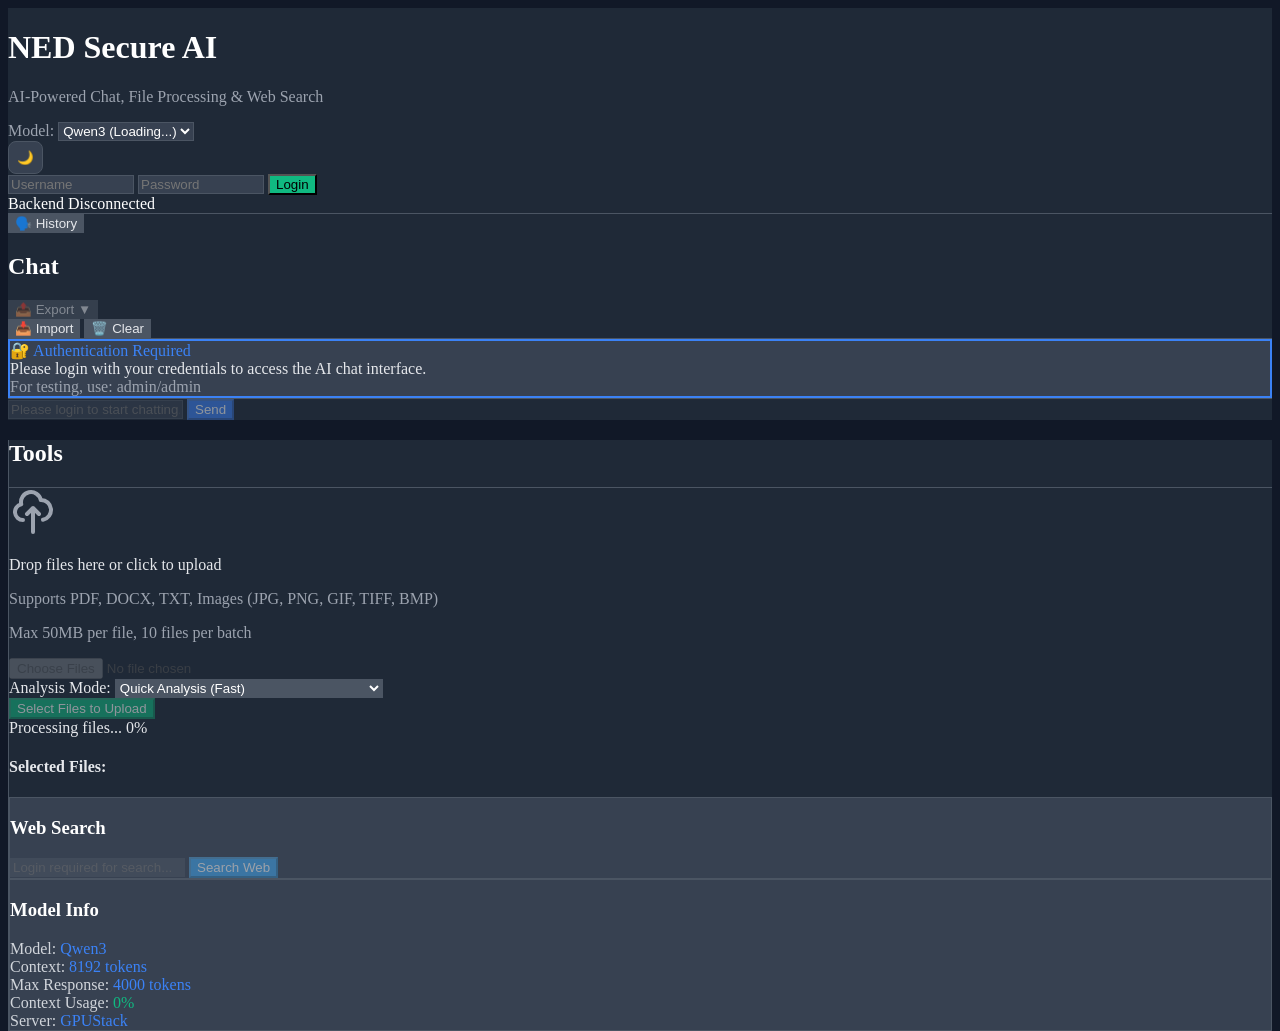
==== commit 14e50007: "clean-v1.0.2: Updated Search Web button to NED light blue and ensured Logout text is white" ====
--- a/frontend/public/index.html
+++ b/frontend/public/index.html
@@ -590,7 +590,7 @@
                         <button 
                             onclick="performSearch()" 
                             class="w-full px-4 py-3 rounded-lg focus:outline-none focus:ring-2 transition-colors"
-                            style="background-color: var(--accent-purple); color: white;"
+                            style="background-color: #3FA9F5; color: white;"
                             onmouseover="this.style.opacity='0.9'"
                             onmouseout="this.style.opacity='1'"
                         >
@@ -1843,7 +1843,7 @@
             }
         }
         
-        // Display enhanced AI summary with sources only (no raw results)
+        // Display enhanced AI summary only (no individual sources)
         function displaySearchResults(results, llmSummary = null, processingStatus = null) {
             console.log('displaySearchResults called with:', results.length, 'results'); // Debug
             const chatMessages = document.getElementById('chatMessages');
@@ -1858,7 +1858,7 @@
             
             let renderedContent = '';
             
-            // Display enhanced AI summary with sources
+            // Display enhanced AI summary only
             if (llmSummary && processingStatus === 'success') {
                 // Process the AI summary for better rendering (including markdown-like formatting)
                 const processedSummary = renderMarkdown(llmSummary);
@@ -1870,36 +1870,11 @@
                     </div>
                 </div>`;
             } else {
-                // Fallback when AI processing fails - show condensed results with sources
+                // Fallback when AI processing fails - show simple message
                 renderedContent = `<div class="p-4 rounded-lg" style="background-color: var(--bg-tertiary); border-left: 4px solid var(--accent-yellow);">
                     <h3 class="text-lg font-semibold mb-3" style="color: var(--accent-yellow);">⚠️ Search Results</h3>
-                    <div class="text-sm mb-3" style="color: var(--text-muted);">AI processing unavailable (${processingStatus || 'unknown error'}). Showing condensed results:</div>`;
-                
-                // Show condensed results when AI processing fails
-                for (let i = 0; i < Math.min(results.length, 3); i++) {
-                    const result = results[i];
-                    const snippet = result.snippet || result.content || 'No description available';
-                    const truncatedSnippet = snippet.length > 200 ? snippet.substring(0, 200) + '...' : snippet;
-                    
-                    renderedContent += `<div class="mb-3 pb-2" style="border-bottom: 1px solid var(--border-color);">
-                        <div class="font-medium mb-1" style="color: var(--text-primary);">${escapeHtml(result.title)}</div>
-                        <div class="text-xs mb-1" style="color: var(--text-muted);">${escapeHtml(truncatedSnippet)}</div>
-                    </div>`;
-                }
-                
-                // Add sources section for fallback
-                renderedContent += `<div class="mt-4 pt-3" style="border-top: 1px solid var(--border-color);">
-                    <div class="font-semibold mb-2" style="color: var(--text-primary);">Sources:</div>`;
-                
-                results.forEach((result, index) => {
-                    renderedContent += `<div class="text-xs mb-1">
-                        <a href="${escapeHtml(result.url)}" target="_blank" class="hover:underline" style="color: var(--accent-blue);">
-                            [${index + 1}] ${escapeHtml(result.title)}
-                        </a>
-                    </div>`;
-                });
-                
-                renderedContent += `</div></div>`;
+                    <div class="text-sm" style="color: var(--text-muted);">AI processing unavailable (${processingStatus || 'unknown error'}). Please try your search again.</div>
+                </div>`;
             }
 
             messageDiv.innerHTML = `
